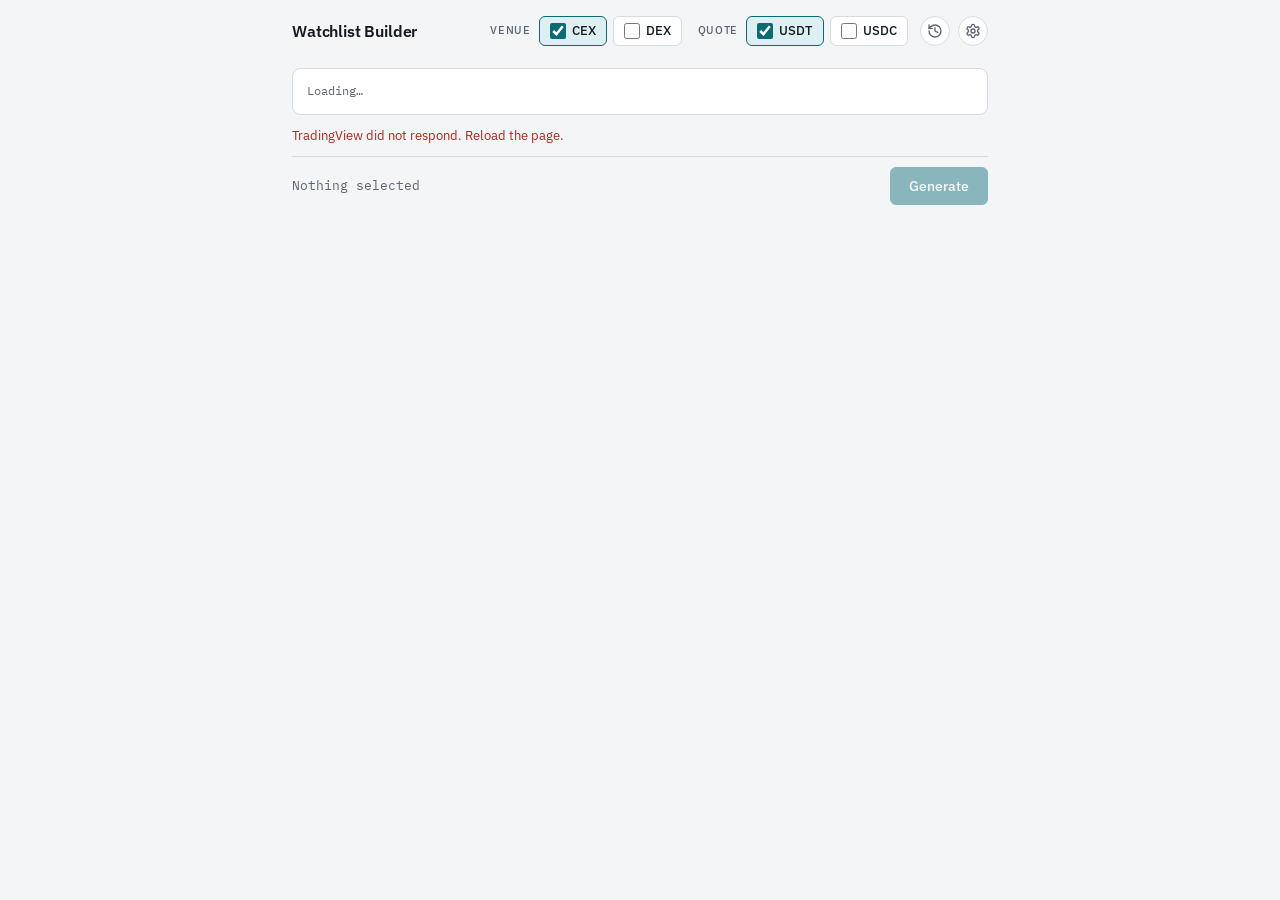
==== index.html @ 7964449c "Hide stale symbols; daily changes log via GitHub Actions - "Hide stale (no price 7+ days)", on by de" ====
<!doctype html>
<html lang="en">
<head>
<meta charset="utf-8">
<meta name="viewport" content="width=device-width, initial-scale=1, viewport-fit=cover">
<title>Watchlist Builder</title>
<meta name="description" content="Live USDT and USDC symbol lists from crypto exchanges, ready to import into TradingView: spot, perps, futures, TradFi">
<script>
  // Settings are remembered for this site in this browser only (localStorage "wb-settings").
  // The theme is applied here, before first paint; "auto" follows the system.
  try { const t = (JSON.parse(localStorage.getItem("wb-settings")) || {}).theme; if (t === "light" || t === "dark") document.documentElement.dataset.theme = t; } catch (_) {}
</script>
<link rel="preconnect" href="https://fonts.googleapis.com">
<link rel="preconnect" href="https://fonts.gstatic.com" crossorigin>
<link rel="stylesheet" href="https://fonts.googleapis.com/css2?family=IBM+Plex+Mono:wght@400&family=IBM+Plex+Sans:wght@400;500;600&display=swap">
<style>
/* Layout: one column; quote chips, exchange × market matrix, sticky action bar, generated lists. */
:root {
  --bg: #F3F5F7; --surface: #FFFFFF; --fg: #131A20; --muted: #5A6570; --line: #D6DCE2; --row: #F7F9FA;
  --accent: #0A6B75; --accent-soft: #DDEFF0; --accent-fg: #FFFFFF; --error: #B42318; --shadow: rgba(16, 24, 32, 0.14);
  --f-body: "IBM Plex Sans", system-ui, -apple-system, "Segoe UI", sans-serif;
  --f-mono: "IBM Plex Mono", ui-monospace, "SF Mono", Menlo, Consolas, monospace;
  color-scheme: light;
}
@media (prefers-color-scheme: dark) { :root:not([data-theme="light"]) {
  --bg: #0E1317; --surface: #151C21; --fg: #E4E9ED; --muted: #8C98A3; --line: #2A3540; --row: #182026;
  --accent: #4DBFC9; --accent-soft: #12333A; --accent-fg: #062126; --error: #F97066; --shadow: rgba(0, 0, 0, 0.55); color-scheme: dark } }
:root[data-theme="dark"] {
  --bg: #0E1317; --surface: #151C21; --fg: #E4E9ED; --muted: #8C98A3; --line: #2A3540; --row: #182026;
  --accent: #4DBFC9; --accent-soft: #12333A; --accent-fg: #062126; --error: #F97066; --shadow: rgba(0, 0, 0, 0.55); color-scheme: dark }
* { box-sizing: border-box; }
[hidden] { display: none !important; } /* components below set display; hidden must still win */
body { margin: 0; background: var(--bg); color: var(--fg); font-family: var(--f-body); font-size: 14px; line-height: 1.4; }
.wrap { max-width: 720px; margin: 0 auto;
  padding-left: max(12px, env(safe-area-inset-left, 0px)); padding-right: max(12px, env(safe-area-inset-right, 0px));
  display: grid; grid-template-columns: minmax(0, 1fr); gap: 12px; }
input[type=checkbox], input[type=radio] { accent-color: var(--accent); width: 16px; height: 16px; margin: 0; flex: none; }
/* Header: name on the left, quote choice and the settings gear on the right. */
/* The header stays pinned while the table scrolls; the table's column headers stick right under it (--head-h). */
.top { position: sticky; top: 0; z-index: 4; background: var(--bg); padding-block: max(16px, env(safe-area-inset-top, 0px)) 10px; display: grid; grid-template-columns: minmax(0, 1fr) auto auto; grid-template-areas: "name quote gear";
  align-items: center; gap: 8px 12px; }
.name { grid-area: name; margin: 0; font-size: 16px; font-weight: 600; letter-spacing: -0.01em; white-space: nowrap; overflow: hidden; text-overflow: ellipsis; }
.opts { grid-area: quote; display: flex; flex-wrap: wrap; align-items: center; gap: 8px 16px; }
.field { display: flex; align-items: center; gap: 8px; }
.gearwrap { grid-area: gear; position: relative; display: flex; gap: 8px; }
.pop.log { width: min(380px, calc(100vw - 24px)); max-height: min(65vh, 520px); overflow: auto; align-content: start; }
.logbody { display: grid; gap: 4px; }
.day summary { display: flex; align-items: baseline; gap: 10px; padding: 6px 0; cursor: pointer; font-size: 13px; list-style: none; }
.day summary::-webkit-details-marker { display: none; }
.day summary::before { content: "▸"; color: var(--muted); font-size: 11px; width: 10px; }
.day[open] summary::before { content: "▾"; }
.day .d { font-weight: 600; min-width: 56px; }
.day .plus, .day .minus { font-family: var(--f-mono); font-size: 12px; }
.day .plus { color: var(--accent); }
.day .minus { color: var(--error); }
.day .src { margin-left: auto; font-size: 11px; color: var(--muted); }
.day .grp { display: grid; gap: 4px; padding: 2px 0 10px 20px; }
.day .grp-head { display: flex; align-items: center; justify-content: space-between; font-size: 11px; text-transform: uppercase; letter-spacing: 0.05em; color: var(--muted); }
.day .syms { font-family: var(--f-mono); font-size: 11.5px; line-height: 1.5; overflow-wrap: anywhere; }
@media (max-width: 680px) {
  .top { grid-template-columns: minmax(0, 1fr) auto; grid-template-areas: "name gear" "quote quote"; }
  .opts { justify-self: start; }
}
.grp { display: flex; flex-wrap: wrap; gap: 6px; }
.lbl { font-size: 11px; font-weight: 500; text-transform: uppercase; letter-spacing: 0.06em; color: var(--muted); }
.chip { display: inline-flex; align-items: center; gap: 6px; padding: 5px 10px; border: 1px solid var(--line); border-radius: 6px;
  background: var(--surface); cursor: pointer; user-select: none; font-size: 13px; font-weight: 500; }
.chip:has(input:checked) { border-color: var(--accent); background: var(--accent-soft); }
.matrix { overflow: clip; border: 1px solid var(--line); border-radius: 8px; background: var(--surface); }
/* Fixed layout: each visible market column gets 23% (or an equal share of 76% when there are many), the exchange column the rest. */
table { width: 100%; table-layout: fixed; border-collapse: collapse; font-variant-numeric: tabular-nums; }
th, td { padding: 0; border-bottom: 1px solid var(--line); }
thead th { position: sticky; top: var(--head-h, 0px); z-index: 1; background: var(--surface); font-size: 11px; font-weight: 500;
  text-transform: uppercase; letter-spacing: 0.05em; color: var(--muted); box-shadow: inset 0 -1px 0 var(--line); }
tbody tr:last-child th, tbody tr:last-child td { border-bottom: 0; }
tbody tr:hover { background: var(--row); }
tbody th { text-align: left; font-weight: 500; white-space: nowrap; }
label.c { display: flex; align-items: center; gap: 7px; padding: 6px 10px; min-height: 34px; cursor: pointer; user-select: none; }
label.c span { min-width: 0; overflow: hidden; text-overflow: ellipsis; white-space: nowrap; }
label.c span small { display: block; overflow: hidden; text-overflow: ellipsis; font-size: 11px; font-weight: 400; color: var(--muted); line-height: 1.25; }
/* Same left inset in every cell of a column, header included, so the checkboxes line up vertically. */
td label.c, thead th:not(:first-child) label.c { padding-left: 14px; }
td .n { font-family: var(--f-mono); font-size: 12px; color: var(--muted); }
td:has(input:checked) { background: var(--accent-soft); }
td:has(input:checked) .n { color: var(--fg); }
td.off { color: var(--muted); font-family: var(--f-mono); font-size: 12px; }
.bar { position: sticky; bottom: 0; z-index: 2; display: flex; align-items: center; justify-content: space-between; gap: 12px;
  background: var(--bg); border-top: 1px solid var(--line); padding-block: 10px max(10px, env(safe-area-inset-bottom, 0px)); }
.sel { font-size: 13px; color: var(--muted); font-family: var(--f-mono); }
/* Round, the same height as the quote chips. */
.icon { position: relative; width: 30px; height: 30px; display: inline-grid; place-items: center; padding: 0; border: 1px solid var(--line);
  border-radius: 50%; background: var(--surface); color: var(--muted); cursor: pointer; }
.icon:hover, .icon[aria-expanded="true"] { color: var(--accent); border-color: var(--accent); }
.icon svg { width: 16px; height: 16px; }
/* Settings: a panel that opens below the gear, right-aligned to it. */
.pop { position: absolute; z-index: 5; right: 0; top: calc(100% + 6px); width: min(300px, calc(100vw - 24px)); display: grid; gap: 12px; padding: 12px 14px;
  background: var(--surface); border: 1px solid var(--line); border-radius: 8px; box-shadow: 0 10px 28px var(--shadow); }
.pop hr { border: 0; border-top: 1px solid var(--line); margin: 0; }
.pop-row { display: flex; align-items: center; justify-content: space-between; gap: 12px; font-size: 13px; }
label.pop-row { cursor: pointer; }
.seg { display: inline-grid; grid-auto-flow: column; grid-auto-columns: 1fr; padding: 2px; border: 1px solid var(--line); border-radius: 7px; background: var(--bg); }
.seg label { position: relative; cursor: pointer; }
.seg input { position: absolute; opacity: 0; width: 1px; height: 1px; pointer-events: none; }
.seg span { display: block; padding: 5px 12px; border-radius: 5px; text-align: center; font-size: 13px; font-weight: 500; color: var(--muted); }
.seg input:checked + span { background: var(--accent); color: var(--accent-fg); }
.seg input:focus-visible + span { outline: 2px solid var(--accent); outline-offset: 1px; }
.btn { font: inherit; font-weight: 500; border-radius: 6px; cursor: pointer; border: 1px solid var(--accent); text-decoration: none;
  display: inline-block; white-space: nowrap; }
.btn.primary { background: var(--accent); color: var(--accent-fg); height: 38px; padding: 0 18px; }
.btn.primary:disabled { opacity: 0.45; cursor: not-allowed; }
.btn.ghost { background: transparent; color: var(--accent); padding: 4px 10px; font-size: 13px; }
.btn.ghost:hover { background: var(--accent-soft); }
.btn:focus-visible, .icon:focus-visible, .chip:has(input:focus-visible), label.c:has(input:focus-visible), textarea:focus-visible { outline: 2px solid var(--accent); outline-offset: -2px; }
#out { display: grid; gap: 14px; padding-bottom: 24px; scroll-margin-top: 12px; }
.list { display: grid; gap: 6px; }
.list-head { display: flex; flex-wrap: wrap; align-items: center; gap: 6px 10px; }
.list-head h2 { font-size: 14px; font-weight: 600; margin: 0; }
.list-head .n { font-family: var(--f-mono); font-size: 12px; color: var(--muted); }
.list-head .acts { margin-left: auto; display: flex; gap: 6px; align-items: center; }
/* Click feedback on Copy / Download: a crisp press, then a filled check mark for a moment; no text, no fade. */
.btn.ghost { position: relative; transition: transform 60ms ease-out; }
.btn.ghost:active { transform: scale(0.96); }
.btn.ghost.done { background: var(--accent); border-color: var(--accent); color: transparent; }
.btn.ghost.done::after { content: ""; position: absolute; inset: 0; margin: auto; width: 14px; height: 14px; background: var(--accent-fg);
  -webkit-mask: url("data:image/svg+xml;utf8,<svg xmlns='http://www.w3.org/2000/svg' viewBox='0 0 24 24' fill='none' stroke='black' stroke-width='3.2' stroke-linecap='round' stroke-linejoin='round'><path d='M20 6 9 17l-5-5'/></svg>") center / contain no-repeat;
          mask: url("data:image/svg+xml;utf8,<svg xmlns='http://www.w3.org/2000/svg' viewBox='0 0 24 24' fill='none' stroke='black' stroke-width='3.2' stroke-linecap='round' stroke-linejoin='round'><path d='M20 6 9 17l-5-5'/></svg>") center / contain no-repeat; }
@media (prefers-reduced-motion: reduce) { .btn.ghost { transition: none; } .btn.ghost:active { transform: none; } }
textarea { width: 100%; height: 64px; resize: vertical; font-family: var(--f-mono); font-size: 11.5px; line-height: 1.45;
  padding: 8px 10px; border: 1px solid var(--line); border-radius: 6px; background: var(--surface); color: var(--fg); }
.note { font-size: 12.5px; color: var(--muted); margin: 0; }
.note.error { color: var(--error); }
table.dense td label.c, table.dense thead th:not(:first-child) label.c { flex-direction: column; justify-content: center; gap: 3px; min-height: 44px; padding-left: 2px; padding-right: 2px; }
@media (max-width: 600px) {
  table.dense thead th { vertical-align: top; } /* checkboxes on one line, labels hang below */
  table.dense thead th:not(:first-child) label.c { justify-content: flex-start; }
  table.dense thead th:first-child label.c { align-items: flex-start; }
  table.dense thead th:not(:first-child) label.c span { writing-mode: vertical-rl; transform: rotate(180deg); max-height: 64px; }
  table.dense td .n { font-size: 10px; letter-spacing: -0.02em; }
  label.c { padding: 6px 4px; gap: 6px; }
  tbody th label.c, thead th:first-child label.c { padding-left: 8px; }
  td label.c, thead th:not(:first-child) label.c { flex-direction: column; justify-content: center; gap: 3px; min-height: 44px; padding-left: 4px; }
  thead th { font-size: 10px; letter-spacing: 0.02em; }
  tbody th { font-size: 13px; }
  td .n { font-size: 11px; }
}
</style>
</head>
<body>
<main class="wrap">
  <header class="top">
    <h1 class="name">Watchlist Builder</h1>
    <div class="opts">
      <div class="field">
        <span class="lbl" id="venue-lbl">Venue</span>
        <div class="grp" id="venues" role="group" aria-labelledby="venue-lbl">
          <label class="chip"><input type="checkbox" value="cex" checked> CEX</label>
          <label class="chip"><input type="checkbox" value="dex"> DEX</label>
        </div>
      </div>
      <div class="field">
        <span class="lbl" id="quote-lbl">Quote</span>
        <div class="grp" id="quotes" role="group" aria-labelledby="quote-lbl">
          <label class="chip"><input type="checkbox" value="USDT" checked> USDT</label>
          <label class="chip"><input type="checkbox" value="USDC"> USDC</label>
        </div>
      </div>
    </div>
    <div class="gearwrap">
      <button type="button" class="icon" id="logbtn" aria-label="Changes" aria-expanded="false" aria-controls="changes">
        <svg viewBox="0 0 24 24" fill="none" stroke="currentColor" stroke-width="2" stroke-linecap="round" stroke-linejoin="round" aria-hidden="true"><path d="M3 12a9 9 0 1 0 9-9 9.75 9.75 0 0 0-6.74 2.74L3 8"/><path d="M3 3v5h5"/><path d="M12 7v5l4 2"/></svg>
      </button>
      <div class="pop log" id="changes" role="group" aria-label="Changes" hidden>
        <span class="lbl">Changes</span>
        <div id="logbody" class="logbody"><p class="note">Loading…</p></div>
      </div>
      <button type="button" class="icon" id="gear" aria-label="Settings" aria-expanded="false" aria-controls="settings">
        <svg viewBox="0 0 24 24" fill="none" stroke="currentColor" stroke-width="2" stroke-linecap="round" stroke-linejoin="round" aria-hidden="true"><path d="M12.22 2h-.44a2 2 0 0 0-2 2v.18a2 2 0 0 1-1 1.73l-.43.25a2 2 0 0 1-2 0l-.15-.08a2 2 0 0 0-2.73.73l-.22.38a2 2 0 0 0 .73 2.73l.15.1a2 2 0 0 1 1 1.72v.51a2 2 0 0 1-1 1.74l-.15.09a2 2 0 0 0-.73 2.73l.22.38a2 2 0 0 0 2.73.73l.15-.08a2 2 0 0 1 2 0l.43.25a2 2 0 0 1 1 1.73V20a2 2 0 0 0 2 2h.44a2 2 0 0 0 2-2v-.18a2 2 0 0 1 1-1.73l.43-.25a2 2 0 0 1 2 0l.15.08a2 2 0 0 0 2.73-.73l.22-.39a2 2 0 0 0-.73-2.73l-.15-.08a2 2 0 0 1-1-1.74v-.5a2 2 0 0 1 1-1.74l.15-.09a2 2 0 0 0 .73-2.73l-.22-.38a2 2 0 0 0-2.73-.73l-.15.08a2 2 0 0 1-2 0l-.43-.25a2 2 0 0 1-1-1.73V4a2 2 0 0 0-2-2z"/><circle cx="12" cy="12" r="3"/></svg>
      </button>
      <div class="pop" id="settings" role="group" aria-label="Settings" hidden>
        <span class="lbl">Table</span>
      <label class="pop-row" for="split"><span>Split TradFi by ticker</span><input type="checkbox" id="split"></label>
      <label class="pop-row" for="fresh"><span>Hide stale (no price 7+ days)</span><input type="checkbox" id="fresh" checked></label>
      <hr>
      <span class="lbl" id="settings-lbl">Generation</span>
        <div class="pop-row"><span id="mode-lbl">Lists</span>
          <div class="seg" id="mode" role="radiogroup" aria-labelledby="mode-lbl">
            <label><input type="radio" name="mode" value="together" checked><span>Together</span></label>
            <label><input type="radio" name="mode" value="separate"><span>Separate</span></label>
          </div>
        </div>
        <label class="pop-row" for="sections"><span>Sections in .txt</span><input type="checkbox" id="sections" checked></label>
        <hr>
        <span class="lbl">Appearance</span>
        <div class="pop-row"><span id="theme-lbl">Theme</span>
          <div class="seg" id="theme" role="radiogroup" aria-labelledby="theme-lbl">
            <label><input type="radio" name="theme" value="auto" checked><span>Auto</span></label>
            <label><input type="radio" name="theme" value="light"><span>Light</span></label>
            <label><input type="radio" name="theme" value="dark"><span>Dark</span></label>
          </div>
        </div>
      </div>
    </div>
  </header>
  <div class="matrix">
    <table>
      <colgroup id="cols"><col style="width:31%"><col><col><col><col></colgroup>
      <thead><tr id="head"></tr></thead>
      <tbody id="body"><tr><td class="off" colspan="5" style="padding:14px">Loading…</td></tr></tbody>
    </table>
  </div>
  <p class="note error" id="loaderr" hidden></p>
  <div class="bar">
    <span class="sel" id="sel">Nothing selected</span>
    <button type="button" class="btn primary" id="go" disabled>Generate</button>
  </div>
  <section id="out" hidden aria-live="polite"></section>
</main>

<script>
// Source: TradingView's public symbol scanner, queried anonymously from this page (it
// allows cross-origin requests and no cookies are sent), so every symbol is importable.
// A derivative without a base currency is a stock, ETF, index, commodity or FX pair: "TradFi".
// Exchanges come from the response itself; TradingView tags every symbol "cex" or "dex" (centralization).
const SCANNER = "https://scanner.tradingview.com/crypto/scan";
const TV_LIMIT = 1000; // symbols per TradingView watchlist
const STALE_DAYS = 7;  // "Hide stale": no price from TradingView for this long (a dead feed, a delisted pair)
const KNOWN = [ // display names; these CEXes lead in this order, every other exchange follows by symbol count
  ["BINANCE", "Binance"], ["BYBIT", "Bybit"], ["OKX", "OKX"], ["BITGET", "Bitget"], ["GATE", "Gate"], ["MEXC", "MEXC"],
  ["KUCOIN", "KuCoin"], ["BINGX", "BingX"], ["HTX", "HTX"], ["COINBASE", "Coinbase"], ["KRAKEN", "Kraken"],
  ["CRYPTOCOM", "Crypto.com"], ["UPBIT", "Upbit"], ["BITHUMB", "Bithumb"], ["BITFINEX", "Bitfinex"], ["WHITEBIT", "WhiteBIT"],
  ["COINEX", "CoinEx"], ["LBANK", "LBank"], ["XTCOM", "XT.com"], ["PHEMEX", "Phemex"], ["BLOFIN", "BloFin"],
  ["BITUNIX", "Bitunix"], ["WEEX", "WEEX"], ["TOOBIT", "Toobit"], ["ZOOMEX", "Zoomex"], ["KCEX", "KCEX"],
  ["PIONEX", "Pionex"], ["DERIBIT", "Deribit"], ["WOONETWORK", "WOO X"], ["BTSE", "BTSE"], ["BYDFI", "BYDFi"],
  ["BTCC", "BTCC"], ["COINW", "CoinW"], ["DEEPCOIN", "Deepcoin"], ["DELTAIN", "Delta India"], ["COINSWITCH", "CoinSwitch"],
  ["POLONIEX", "Poloniex"], ["BITVAVO", "Bitvavo"], ["BITKUB", "Bitkub"], ["GEMINI", "Gemini"], ["BINANCEUS", "Binance.US"],
  ["BITRUE", "Bitrue"], ["BITSTAMP", "Bitstamp"], ["COINJAR", "CoinJar"], ["BITAZZA", "Bitazza"], ["BITSO", "Bitso"],
  ["BITFLYER", "bitFlyer"],
];
const BASE_KINDS = [["spot", "Spot"], ["perp", "Perps"]]; // dated futures left out: few under USDT/USDC, and they expire
const TRADFI = [["tradfi", "TradFi"]];
const TRADFI_SPLIT = [["stock", "Stocks"], ["index", "Indices"], ["metal", "Metals"], ["cmdty", "Commod."], ["fx", "FX"]];
const KIND_FULL = { spot: "Spot", perp: "Perps", tradfi: "TradFi", stock: "Stocks & ETF", index: "Indices", metal: "Metals", cmdty: "Commodities", fx: "FX" };
const KIND_FILE = { spot: "spot", perp: "perps", tradfi: "tradfi", stock: "stocks", index: "indices", metal: "metals", cmdty: "commodities", fx: "fx" };
const SUBS = TRADFI_SPLIT.map(([k]) => k);
const splitOn = () => $("split").checked;
const kinds = () => [...BASE_KINDS, ...(splitOn() ? TRADFI_SPLIT : TRADFI)];
// TradingView has no subtype for TradFi, so the split guesses it from the ticker: FX pairs, metals,
// energy and farm goods, and indices are short known lists; everything else counts as stocks and ETFs.
// On 2026-10-22 it agreed with the exchanges' own classes for 1167 of 1170 symbols (misses: IAU, SLV, H100).
const CCY = "USD|EUR|GBP|JPY|CHF|AUD|NZD|CAD|SGD|HKD|CNH|CNY|SEK|NOK|DKK|PLN|TRY|ZAR|MXN|BRL|ARS|INR|IDR|KRW|TWD|THB|ILS|RUB|HUF|CZK";
const TF_RULES = [
  ["fx", new RegExp(`^(${CCY})(${CCY})$`)],
  ["metal", /^(X(AU|AG|PT|PD)[A-Z]*|XCU|XAL|XNI|XPB\d*|XZN|GOLD(XAU|CIR)?|SILVER(XAG)?|PLATINUM(XPT)?|PALLADIUM(XPD)?|COPPER|ALUMIN(I)?UM(XAL)?|NICKEL(XNI)?|ZINC(XZN)?|LEAD(XPB)?)$/],
  ["cmdty", /^(CL|BZ|NG|NGAS|NATGAS|NATURALGAS(NG)?|USOIL|UKOIL(UST\.P)?|WTIOIL|OILWTI|BRENTOIL|OILBRENT|XTI|XBR|HEATINGOIL|CORN|WHEAT|SOYBEAN|COFFEE|SUGAR|COCOA|COTTON)$/],
  ["index", /^(US30|US100|US500|US2000(USD)?|NAS100|NASDAQ100|NDX100|SP500|SPX500|DJ30|DOWJONES|GER40|DE30EUR|DE40|UK100(GBP)?|FR40(EUR)?|EU50(EUR)?|JP225(USD)?|JPN225|NIKKEI225|HK50(\.P)?|HK33HKD|HSCHKD|AU200AUD|AUS200|KOSPI|KR200|NIFTY50|NIFTYBANK|RUSSELL2000|TECH100|VIX|USDOLLARINDEXDXY|DXY|COIN50|BTCDVOL|[A-Z0-9]+IXUST\.P|[BE]VIVUST\.P)$/],
];
function tradfiSub(symbol) {
  const root = symbol.split(":")[1].replace(/(USDT|USDC)(\.P|\d{2}[A-Z]\d{4})?$/, "");
  return (TF_RULES.find(([, re]) => re.test(root)) || ["stock"])[0];
}
const NAME = Object.fromEntries(KNOWN), RANK = Object.fromEntries(KNOWN.map(([id], i) => [id, i]));
// DEX ids glue protocol, version and chain together (PANCAKESWAP3BSC); split them for display.
// Unknown parts fall back to the raw id, so a new DEX still shows up, just less prettily.
const DEX_PROTOCOLS = [["PANCAKESWAP", "PancakeSwap"], ["UNISWAP", "Uniswap"], ["RAYDIUM", "Raydium"], ["CURVE", "Curve"],
  ["CAMELOT", "Camelot"], ["PULSEX", "PulseX"], ["KATANA", "Katana"], ["STONFI", "STON.fi"], ["QUICKSWAP", "QuickSwap"],
  ["SUSHISWAP", "SushiSwap"], ["VELODROME", "Velodrome"], ["AERODROME", "Aerodrome"], ["METEORA", "Meteora"], ["TRADERJOE", "Trader Joe"],
  ["SPOOKYSWAP", "SpookySwap"], ["SUNSWAP", "SunSwap"], ["ORCA", "Orca"], ["CETUS", "Cetus"], ["BLUEFIN", "Bluefin"], ["DEDUST", "DeDust"],
  ["BISWAP", "Biswap"], ["BASESWAP", "BaseSwap"], ["PANGOLIN", "Pangolin"], ["PHARAOH", "Pharaoh"], ["HONEYSWAP", "Honeyswap"],
  ["MMFINANCE", "MM Finance"], ["VVSFINANCE", "VVS Finance"], ["VVS", "VVS Finance"], ["SYNCSWAP", "SyncSwap"], ["BLACKHOLE", "Blackhole"],
  ["LFJ", "LFJ"], ["TURBOSFINANCE", "Turbos Finance"], ["RAMSES", "Ramses"], ["ZKSWAP", "ZKSwap"]];
const DEX_CHAINS = [["ETH", "Ethereum"], ["BSC", "BNB Chain"], ["BASE", "Base"], ["ARBITRUM", "Arbitrum"], ["POLYGON", "Polygon"],
  ["OPTIMISM", "Optimism"], ["AVALANCHE", "Avalanche"], ["ZKSYNC", "zkSync"], ["UNICHAIN", "Unichain"]];
const DEX_VARIANTS = { "2DOT2": "v2.2", CLMM: "CLMM", CPMM: "CPMM", DLMM: "DLMM", DYN: "Dynamic", SLIPSTREAM: "Slipstream" };
function exParts(ex) {
  if (NAME[ex]) return { title: NAME[ex], sub: "" };
  const p = DEX_PROTOCOLS.find(([id]) => ex.startsWith(id));
  if (!p) return { title: ex, sub: "" };
  let rest = ex.slice(p[0].length);
  const c = DEX_CHAINS.find(([id]) => rest.endsWith(id));
  if (c) rest = rest.slice(0, -c[0].length);
  const variant = /^\d+$/.test(rest) ? `v${rest}` : DEX_VARIANTS[rest] ?? rest;
  return { title: p[1], sub: [variant, c && c[1]].filter(Boolean).join(" · ") };
}
const exName = ex => { const { title, sub } = exParts(ex); return sub ? `${title} ${sub}` : title; };

const kindOf = (type, base) => type === "spot" ? "spot" : !base ? "tradfi" : "perp";
const key = (ex, k) => `${ex}|${k}`;
const fmt = n => n.toLocaleString("en-US");

async function scan(exchanges) { // all exchanges when none are given
  const body = { columns: ["exchange", "type", "currency", "base_currency", "centralization", "last-price-update-time"], range: [0, 300000],
    filter: [{ left: "type", operation: "in_range", right: ["spot", "swap"] },
             { left: "currency", operation: "in_range", right: ["USDT", "USDC"] }] };
  if (exchanges) body.filter.push({ left: "exchange", operation: "in_range", right: exchanges });
  let r;
  // A plain-text body keeps this a simple CORS request (no preflight).
  try { r = await fetch(SCANNER, { method: "POST", body: JSON.stringify(body), cache: "no-store" }); }
  catch (_) { throw new Error("TradingView did not respond"); }
  if (!r.ok) throw new Error(`TradingView: HTTP ${r.status}`);
  const j = await r.json();
  const staleBefore = Date.now() / 1000 - STALE_DAYS * 86400;
  return j.data.map(x => { const k = kindOf(x.d[1], x.d[3]);
    return { s: x.s, ex: x.d[0], k, sub: k === "tradfi" ? tradfiSub(x.s) : k, q: x.d[2], v: x.d[4], stale: !(x.d[5] > staleBefore) }; });
}

const $ = id => document.getElementById(id);
const head = $("head"), body = $("body"), go = $("go"), out = $("out");
const selected = new Set();
let rows = [], counts = new Map(); // counts: key -> symbols in that cell under the ticked quotes
let exchanges = [], venueOf = {};    // exchange order and "cex" / "dex" per exchange, from the load response

const quotes = () => new Set([...$("quotes").querySelectorAll("input:checked")].map(i => i.value));
const cellOf = r => key(r.ex, splitOn() ? r.sub : r.k);
const wanted = (r, qs) => qs.has(r.q) && !(r.stale && $("fresh").checked);
function recount() {
  const qs = quotes();
  counts = new Map();
  for (const r of rows) if (wanted(r, qs)) counts.set(cellOf(r), (counts.get(cellOf(r)) || 0) + 1);
}
const venues = () => new Set([...$("venues").querySelectorAll("input:checked")].map(i => i.value));
function indexExchanges() {
  const tags = {}, total = {};
  for (const r of rows) {
    total[r.ex] = (total[r.ex] || 0) + 1;
    if (r.v) (tags[r.ex] ||= {})[r.v] = ((tags[r.ex] || {})[r.v] || 0) + 1;
  }
  venueOf = Object.fromEntries(Object.keys(total).map(ex => {
    const t = tags[ex] || {};
    return [ex, (t.dex || 0) > (t.cex || 0) ? "dex" : "cex"]; // majority tag; untagged counts as CEX
  }));
  const rank = ex => RANK[ex] ?? Infinity;
  exchanges = Object.keys(total).sort((a, b) => (venueOf[a] === "dex") - (venueOf[b] === "dex") || rank(a) - rank(b) || total[b] - total[a] || a.localeCompare(b));
}
const enabled = (ex, k) => venues().has(venueOf[ex]) && (counts.get(key(ex, k)) || 0) > 0;

function headerBox(label, aria, cells) {
  const th = document.createElement("th");
  th.innerHTML = `<label class="c"><input type="checkbox"> <span></span></label>`;
  th.querySelector("input").setAttribute("aria-label", aria);
  th.querySelector("span").textContent = label;
  th.querySelector("input")._cells = cells;
  return th;
}

function buildTable() {
  const exs = exchanges;
  head.replaceChildren(headerBox("All", "Select the whole table", () => exs.flatMap(ex => kinds().map(([k]) => [ex, k]))));
  for (const [k, label] of kinds()) head.append(headerBox(label, `Select column ${label}`, () => exs.map(ex => [ex, k])));
  body.replaceChildren();
  for (const ex of exs) {
    const tr = document.createElement("tr");
    const { title, sub } = exParts(ex);
    const th = headerBox(title, `Select row ${exName(ex)}`, () => kinds().map(([k]) => [ex, k]));
    if (sub) th.querySelector("span").append(Object.assign(document.createElement("small"), { textContent: sub }));
    th.setAttribute("scope", "row");
    tr.append(th);
    for (const [k, label] of kinds()) {
      const td = document.createElement("td");
      td.dataset.key = key(ex, k);
      td.innerHTML = `<label class="c"><input type="checkbox"> <span class="n"></span></label>`;
      td.querySelector("input").setAttribute("aria-label", `${exName(ex)}: ${label}`);
      td.querySelector("input").addEventListener("change", e => { e.target.checked ? selected.add(td.dataset.key) : selected.delete(td.dataset.key); refresh(); });
      tr.append(td);
    }
    body.append(tr);
  }
  for (const box of document.querySelectorAll("th input")) box.addEventListener("change", () => {
    const cells = box._cells().filter(([ex, k]) => enabled(ex, k));
    const all = cells.length && cells.every(([ex, k]) => selected.has(key(ex, k)));
    for (const [ex, k] of cells) all ? selected.delete(key(ex, k)) : selected.add(key(ex, k));
    refresh();
  });
}

function refresh() {
  // An exchange of an unticked venue, or with nothing under the ticked quotes, is hidden rather than shown as a row of dashes;
  // so is a market column that no visible exchange has (a DEX-only view keeps just Spot).
  for (const tr of body.querySelectorAll("tr")) tr.hidden = ![...tr.querySelectorAll("td")].some(td => enabled(...td.dataset.key.split("|")));
  const shown = kinds().map(([k]) => exchanges.some(ex => enabled(ex, k)));
  for (const tr of [head, ...body.querySelectorAll("tr")]) shown.forEach((on, i) => { tr.children[i + 1].hidden = !on; });
  const n = shown.filter(Boolean).length;
  const per = Math.min(23, 76 / Math.max(n, 1)); // market columns: 23% each (three leave the exchange 31%), more share 76%
  $("cols").innerHTML = `<col style="width:${100 - n * per}%">` + "<col>".repeat(n);
  document.querySelector(".matrix table").classList.toggle("dense", n > 4);
  for (const td of body.querySelectorAll("td")) {
    const n = enabled(...td.dataset.key.split("|")) ? counts.get(td.dataset.key) : 0, box = td.querySelector("input");
    td.classList.toggle("off", !n);
    box.disabled = !n; box.hidden = !n;
    box.checked = !!n && selected.has(td.dataset.key);
    td.querySelector(".n").textContent = n || "—";
  }
  for (const box of document.querySelectorAll("th input")) {
    const cells = box._cells().filter(([ex, k]) => enabled(ex, k));
    const on = cells.filter(([ex, k]) => selected.has(key(ex, k))).length;
    box.disabled = !cells.length;
    box.checked = cells.length > 0 && on === cells.length;
    box.indeterminate = on > 0 && on < cells.length;
  }
  const picked = [...selected].filter(c => enabled(...c.split("|")));
  const total = picked.reduce((s, c) => s + counts.get(c), 0);
  $("sel").textContent = picked.length ? `${fmt(total)} symbols` : "Nothing selected";
  go.disabled = !picked.length;
  out.hidden = true;
  last = null;
}

const note = (text, error) => Object.assign(document.createElement("p"), { className: error ? "note error" : "note", textContent: text });
const chunk = (a, n) => a.length <= n ? [a] : Array.from({ length: Math.ceil(a.length / n) }, (_, i) => a.slice(i * n, i * n + n));

// Clipboard API first; if the browser refuses, select the text and try the legacy copy (the selection stays visible).
function copyText(text, ta) {
  const fallback = () => {
    if (!ta) { ta = Object.assign(document.createElement("textarea"), { value: text }); ta.style.cssText = "position:fixed;opacity:0"; document.body.append(ta); setTimeout(() => ta.remove(), 0); }
    ta.focus(); ta.select(); try { document.execCommand("copy"); } catch (_) {}
  };
  if (navigator.clipboard && navigator.clipboard.writeText) navigator.clipboard.writeText(text).catch(fallback);
  else fallback();
}

function confirmClick(el) {
  el.classList.add("done");
  clearTimeout(el._done);
  el._done = setTimeout(() => el.classList.remove("done"), 900);
}

function listBox(list) {
  const text = list.items.join(",");
  const box = document.createElement("div");
  box.className = "list";
  box.innerHTML = `<div class="list-head"><h2></h2><span class="n"></span><div class="acts">
    <button type="button" class="btn ghost">Copy</button><a class="btn ghost">Download</a></div></div>
    <textarea readonly aria-label="Symbols"></textarea>`;
  box.querySelector("h2").textContent = list.title;
  box.querySelector(".n").textContent = fmt(list.items.length);
  const ta = box.querySelector("textarea");
  ta.value = text;
  box.querySelector("button").addEventListener("click", () => copyText(text, ta));
  const a = box.querySelector("a");
  a.href = URL.createObjectURL(new Blob([list.text], { type: "text/plain" }));
  a.download = list.file;
  return box;
}

// Minimal store-only ZIP, so "download all" is one file.
const enc = new TextEncoder();
const CRC = Array.from({ length: 256 }, (_, n) => { let c = n; for (let k = 0; k < 8; k++) c = c & 1 ? 0xEDB88320 ^ (c >>> 1) : c >>> 1; return c >>> 0; });
const crc32 = b => { let c = 0xFFFFFFFF; for (const x of b) c = CRC[(c ^ x) & 0xFF] ^ (c >>> 8); return (c ^ 0xFFFFFFFF) >>> 0; };
function zip(files) {
  const parts = [], central = [];
  let offset = 0;
  for (const f of files) {
    const name = enc.encode(f.name), data = enc.encode(f.text), crc = crc32(data);
    const lh = new DataView(new ArrayBuffer(30));
    lh.setUint32(0, 0x04034b50, true); lh.setUint16(4, 20, true); lh.setUint16(12, 0x21, true);
    lh.setUint32(14, crc, true); lh.setUint32(18, data.length, true); lh.setUint32(22, data.length, true); lh.setUint16(26, name.length, true);
    const ch = new DataView(new ArrayBuffer(46));
    ch.setUint32(0, 0x02014b50, true); ch.setUint16(4, 20, true); ch.setUint16(6, 20, true); ch.setUint16(14, 0x21, true);
    ch.setUint32(16, crc, true); ch.setUint32(20, data.length, true); ch.setUint32(24, data.length, true);
    ch.setUint16(28, name.length, true); ch.setUint32(42, offset, true);
    parts.push(lh.buffer, name, data); central.push(ch.buffer, name);
    offset += 30 + name.length + data.length;
  }
  const size = central.reduce((s, p) => s + p.byteLength, 0);
  const end = new DataView(new ArrayBuffer(22));
  end.setUint32(0, 0x06054b50, true); end.setUint16(8, files.length, true); end.setUint16(10, files.length, true);
  end.setUint32(12, size, true); end.setUint32(16, offset, true);
  return new Blob([...parts, ...central, end.buffer], { type: "application/zip" });
}

let last = null; // { order, byCell } from the latest Generate; mode and sections re-render it without a new request

async function run() {
  const cells = [...selected].filter(c => enabled(...c.split("|")));
  const exs = [...new Set(cells.map(c => c.split("|")[0]))];
  const qs = quotes();
  go.disabled = true; go.textContent = "Loading…";
  try {
    const fresh = await scan(exs);
    const byCell = new Map(cells.map(c => [c, []]));
    for (const r of fresh) if (wanted(r, qs)) { const c = byCell.get(cellOf(r)); if (c) c.push(r.s); }
    const order = exchanges.flatMap(ex => kinds().map(([k]) => key(ex, k))).filter(c => byCell.has(c) && byCell.get(c).length);
    for (const c of order) byCell.get(c).sort();
    last = { order, byCell };
    render();
  } catch (err) {
    last = null;
    out.replaceChildren(note(err.message, true));
    out.hidden = false;
  }
  go.textContent = "Generate"; go.disabled = false;
  out.scrollIntoView({ behavior: matchMedia("(prefers-reduced-motion: reduce)").matches ? "auto" : "smooth", block: "start" });
}

const cellName = c => { const [ex, k] = c.split("|"); return `${exName(ex).replace(/ · /g, " ")} ${KIND_FULL[k]}`; };
const cellLabel = c => { const [ex, k] = c.split("|"); return `${exName(ex)} · ${KIND_FULL[k]}`; };
const cellSlug = c => { const [ex, k] = c.split("|"); return `${ex.toLowerCase()}-${KIND_FILE[k]}`; };

// Fill lists of at most TV_LIMIT entries; with sections on, each "###Name" header takes a slot too.
function pack(groups, sections) {
  const parts = [];
  let cur = [], used = 0;
  for (const { cell, items } of groups) {
    let i = 0;
    while (i < items.length) {
      const room = TV_LIMIT - used - (sections ? 1 : 0);
      if (room <= 0) { parts.push(cur); cur = []; used = 0; continue; }
      const take = items.slice(i, i + room);
      cur.push({ cell, items: take });
      used += take.length + (sections ? 1 : 0);
      i += take.length;
    }
  }
  if (cur.length) parts.push(cur);
  return parts;
}

function render() {
  for (const a of out.querySelectorAll("a[href^=blob]")) URL.revokeObjectURL(a.href);
  out.replaceChildren();
  out.hidden = false;
  const { order, byCell } = last;
  if (!order.length) { out.append(note("No symbols for this selection")); return; }
  const sections = $("sections").checked;
  const together = form("mode") === "together";
  const groups = order.map(cell => ({ cell, items: byCell.get(cell) }));
  let lists;
  if (together) {
    const parts = pack(groups, sections);
    lists = parts.map((g, i) => ({ groups: g,
      title: "Watchlist" + (parts.length > 1 ? ` · part ${i + 1} of ${parts.length}` : ""),
      file: `tradingview-watchlist${parts.length > 1 ? "-part-" + (i + 1) : ""}.txt` }));
  } else {
    lists = groups.flatMap(g => pack([g], sections).map((p, i, arr) => ({ groups: p,
      title: cellLabel(g.cell) + (arr.length > 1 ? ` · part ${i + 1}` : ""),
      file: `tradingview-${cellSlug(g.cell)}${arr.length > 1 ? "-" + (i + 1) : ""}.txt` })));
  }
  for (const l of lists) {
    l.items = l.groups.flatMap(g => g.items);
    l.text = sections ? l.groups.flatMap(g => [`###${cellName(g.cell)}`, ...g.items]).join(",") : l.items.join(",");
  }
  if (together && lists.length > 1) out.append(note(`A TradingView watchlist holds up to ${fmt(TV_LIMIT)} entries, so the list is split into ${lists.length} parts.`));
  if (lists.length > 1) {
    const a = Object.assign(document.createElement("a"), { className: "btn ghost", textContent: `Download all (.zip, ${lists.length} files)`,
      href: URL.createObjectURL(zip(lists.map(l => ({ name: l.file, text: l.text })))), download: "tradingview-watchlists.zip" });
    const row = document.createElement("div"); row.append(a); out.append(row);
  }
  for (const l of lists) out.append(listBox(l));
}

const form = name => document.querySelector(`input[name=${name}]:checked`).value;
const gear = $("gear"), pop = $("settings"), logBtn = $("logbtn"), logPop = $("changes");
const PANELS = [[gear, pop], [logBtn, logPop]];
function setPanel(btn, panel, open) {
  for (const [b, p] of PANELS) { const on = open && p === panel; p.hidden = !on; b.setAttribute("aria-expanded", String(on)); }
  if (open && panel === pop) pop.querySelector("input:checked").focus();
  if (open && panel === logPop) loadLog();
}
for (const [b, p] of PANELS) b.addEventListener("click", () => setPanel(b, p, p.hidden));
document.addEventListener("click", e => {
  for (const [b, p] of PANELS) if (!p.hidden && !p.contains(e.target) && !b.contains(e.target)) setPanel(b, p, false);
});
document.addEventListener("keydown", e => {
  if (e.key !== "Escape") return;
  for (const [b, p] of PANELS) if (!p.hidden) { setPanel(b, p, false); b.focus(); }
});

// Changes log: data/log.json is written once a day by .github/workflows/snapshot.yml (see scripts/snapshot.py).
let changes = null;
async function loadLog() {
  if (!changes) {
    try { const r = await fetch("data/log.json", { cache: "no-store" }); if (!r.ok) throw 0; changes = await r.json(); }
    catch (_) { $("logbody").replaceChildren(note("The log is not available here.")); return; }
  }
  renderLog();
}
function renderLog() {
  if (!changes || logPop.hidden) return;
  const vs = venues(), qs = quotes();
  const keep = sym => vs.has(venueOf[sym.split(":")[0]] || "cex") && qs.has(sym.includes("USDC") ? "USDC" : "USDT");
  const fmtDay = d => new Date(d + "T00:00:00Z").toLocaleDateString("en-US", { month: "short", day: "numeric", timeZone: "UTC" });
  const days = changes.entries.map(e => ({ ...e, added: e.added.filter(keep), removed: e.removed.filter(keep) }))
    .filter(e => e.added.length || e.removed.length);
  const box = $("logbody");
  box.replaceChildren();
  if (!days.length) box.append(note("No changes for this venue and quote yet."));
  for (const e of days) {
    const det = document.createElement("details");
    det.className = "day";
    det.innerHTML = `<summary><span class="d"></span><span class="plus"></span><span class="minus"></span><span class="src"></span></summary>`;
    det.querySelector(".d").textContent = fmtDay(e.date);
    det.querySelector(".plus").textContent = `+${e.added.length}`;
    det.querySelector(".minus").textContent = `−${e.removed.length}`;
    det.querySelector(".src").textContent = e.source === "first-bar" ? "by first bar" : "";
    for (const [label, list] of [["Added", e.added], ["Removed", e.removed]]) {
      if (!list.length) continue;
      const g = document.createElement("div");
      g.className = "grp";
      g.innerHTML = `<div class="grp-head"><span></span><button type="button" class="btn ghost">Copy</button></div><div class="syms"></div>`;
      g.querySelector("span").textContent = label;
      g.querySelector(".syms").textContent = list.join(", ");
      g.querySelector("button").addEventListener("click", ev => { copyText(list.join(","), null); confirmClick(ev.currentTarget); });
      det.append(g);
    }
    box.append(det);
  }
  box.append(Object.assign(document.createElement("p"), { className: "note", textContent: `Logged daily since ${fmtDay(changes.since)}` }));
}
const STORE = "wb-settings", root = document.documentElement;
function saveSettings() {
  try { localStorage.setItem(STORE, JSON.stringify({ venues: [...venues()], quotes: [...quotes()], split: $("split").checked, fresh: $("fresh").checked, mode: form("mode"), sections: $("sections").checked, theme: form("theme") })); }
  catch (_) {}
}
function restoreSettings() {
  let st = {};
  try { st = JSON.parse(localStorage.getItem(STORE)) || {}; } catch (_) {}
  if (Array.isArray(st.venues)) for (const i of $("venues").querySelectorAll("input")) i.checked = st.venues.includes(i.value);
  if (Array.isArray(st.quotes)) for (const i of $("quotes").querySelectorAll("input")) i.checked = st.quotes.includes(i.value);
  if (st.mode === "together" || st.mode === "separate") document.querySelector(`input[name=mode][value=${st.mode}]`).checked = true;
  if (typeof st.sections === "boolean") $("sections").checked = st.sections;
  if (typeof st.split === "boolean") $("split").checked = st.split;
  if (typeof st.fresh === "boolean") $("fresh").checked = st.fresh;
  document.querySelector(`input[name=theme][value=${root.dataset.theme || "auto"}]`).checked = true;
}
function settingsChanged() {
  saveSettings();
  if (last && !out.hidden) render();
}
$("mode").addEventListener("change", settingsChanged);
$("sections").addEventListener("change", settingsChanged);
$("theme").addEventListener("change", () => {
  const t = form("theme");
  if (t === "auto") delete root.dataset.theme; else root.dataset.theme = t;
  saveSettings();
});
$("quotes").addEventListener("change", () => { saveSettings(); recount(); refresh(); renderLog(); });
$("venues").addEventListener("change", () => { saveSettings(); refresh(); renderLog(); });
$("fresh").addEventListener("change", () => { saveSettings(); recount(); refresh(); });
// Switching the split keeps the choice: a ticked TradFi cell becomes all its sub-columns, and back.
$("split").addEventListener("change", () => {
  const on = splitOn();
  for (const c of [...selected]) {
    const [ex, k] = c.split("|");
    if (on && k === "tradfi") { selected.delete(c); for (const sk of SUBS) selected.add(key(ex, sk)); }
    if (!on && SUBS.includes(k)) { selected.delete(c); selected.add(key(ex, "tradfi")); }
  }
  saveSettings();
  if (rows.length) { recount(); buildTable(); refresh(); }
});
restoreSettings();
go.addEventListener("click", run);
const topBar = document.querySelector(".top");
new ResizeObserver(() => root.style.setProperty("--head-h", `${topBar.offsetHeight}px`)).observe(topBar);
out.addEventListener("click", e => { const b = e.target.closest(".btn.ghost"); if (b) confirmClick(b); });

(async () => {
  try { rows = await scan(); }
  catch (err) { $("loaderr").textContent = `${err.message}. Reload the page.`; $("loaderr").hidden = false; return; }
  indexExchanges(); recount(); buildTable(); refresh();
})();
</script>
</body>
</html>
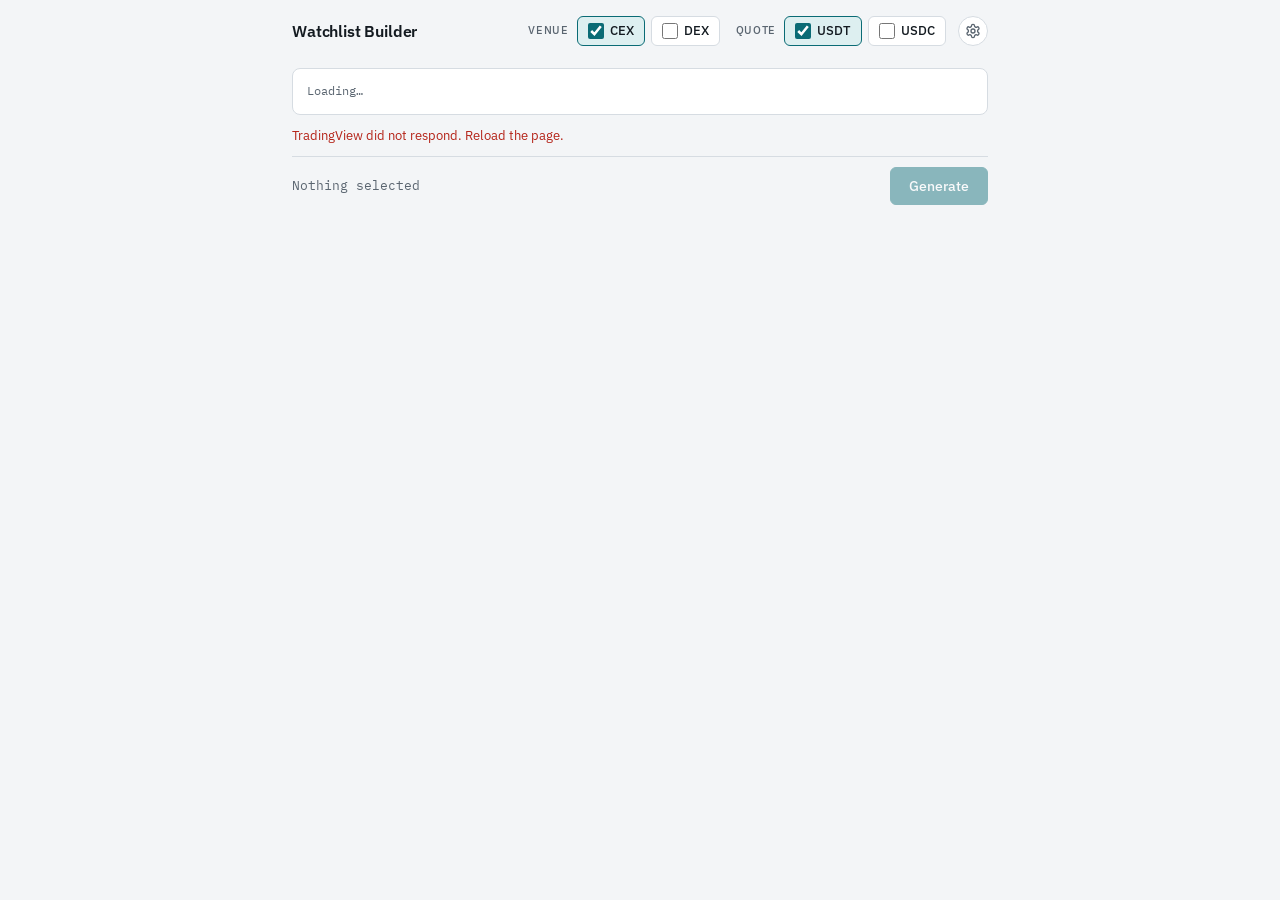
==== commit 00ad1e76: "Replace the log panel with a Listed filter (All / 1d / 7d / 30d) New listings now go through the sam" ====
--- a/index.html
+++ b/index.html
@@ -4,7 +4,7 @@
 <meta charset="utf-8">
 <meta name="viewport" content="width=device-width, initial-scale=1, viewport-fit=cover">
 <title>Watchlist Builder</title>
-<meta name="description" content="Live USDT and USDC symbol lists from crypto exchanges, ready to import into TradingView: spot, perps, futures, TradFi">
+<meta name="description" content="Live USDT and USDC symbol lists from crypto exchanges, ready to import into TradingView: spot, perps, TradFi">
 <script>
   // Settings are remembered for this site in this browser only (localStorage "wb-settings").
   // The theme is applied here, before first paint; "auto" follows the system.
@@ -42,21 +42,8 @@
 .name { grid-area: name; margin: 0; font-size: 16px; font-weight: 600; letter-spacing: -0.01em; white-space: nowrap; overflow: hidden; text-overflow: ellipsis; }
 .opts { grid-area: quote; display: flex; flex-wrap: wrap; align-items: center; gap: 8px 16px; }
 .field { display: flex; align-items: center; gap: 8px; }
-.gearwrap { grid-area: gear; position: relative; display: flex; gap: 8px; }
-.pop.log { width: min(380px, calc(100vw - 24px)); max-height: min(65vh, 520px); overflow: auto; align-content: start; }
-.logbody { display: grid; gap: 4px; }
-.day summary { display: flex; align-items: baseline; gap: 10px; padding: 6px 0; cursor: pointer; font-size: 13px; list-style: none; }
-.day summary::-webkit-details-marker { display: none; }
-.day summary::before { content: "▸"; color: var(--muted); font-size: 11px; width: 10px; }
-.day[open] summary::before { content: "▾"; }
-.day .d { font-weight: 600; min-width: 56px; }
-.day .plus, .day .minus { font-family: var(--f-mono); font-size: 12px; }
-.day .plus { color: var(--accent); }
-.day .minus { color: var(--error); }
-.day .src { margin-left: auto; font-size: 11px; color: var(--muted); }
-.day .grp { display: grid; gap: 4px; padding: 2px 0 10px 20px; }
-.day .grp-head { display: flex; align-items: center; justify-content: space-between; font-size: 11px; text-transform: uppercase; letter-spacing: 0.05em; color: var(--muted); }
-.day .syms { font-family: var(--f-mono); font-size: 11.5px; line-height: 1.5; overflow-wrap: anywhere; }
+.gearwrap { grid-area: gear; position: relative; display: flex; }
+
 @media (max-width: 680px) {
   .top { grid-template-columns: minmax(0, 1fr) auto; grid-template-areas: "name gear" "quote quote"; }
   .opts { justify-self: start; }
@@ -166,13 +153,6 @@
       </div>
     </div>
     <div class="gearwrap">
-      <button type="button" class="icon" id="logbtn" aria-label="Changes" aria-expanded="false" aria-controls="changes">
-        <svg viewBox="0 0 24 24" fill="none" stroke="currentColor" stroke-width="2" stroke-linecap="round" stroke-linejoin="round" aria-hidden="true"><path d="M3 12a9 9 0 1 0 9-9 9.75 9.75 0 0 0-6.74 2.74L3 8"/><path d="M3 3v5h5"/><path d="M12 7v5l4 2"/></svg>
-      </button>
-      <div class="pop log" id="changes" role="group" aria-label="Changes" hidden>
-        <span class="lbl">Changes</span>
-        <div id="logbody" class="logbody"><p class="note">Loading…</p></div>
-      </div>
       <button type="button" class="icon" id="gear" aria-label="Settings" aria-expanded="false" aria-controls="settings">
         <svg viewBox="0 0 24 24" fill="none" stroke="currentColor" stroke-width="2" stroke-linecap="round" stroke-linejoin="round" aria-hidden="true"><path d="M12.22 2h-.44a2 2 0 0 0-2 2v.18a2 2 0 0 1-1 1.73l-.43.25a2 2 0 0 1-2 0l-.15-.08a2 2 0 0 0-2.73.73l-.22.38a2 2 0 0 0 .73 2.73l.15.1a2 2 0 0 1 1 1.72v.51a2 2 0 0 1-1 1.74l-.15.09a2 2 0 0 0-.73 2.73l.22.38a2 2 0 0 0 2.73.73l.15-.08a2 2 0 0 1 2 0l.43.25a2 2 0 0 1 1 1.73V20a2 2 0 0 0 2 2h.44a2 2 0 0 0 2-2v-.18a2 2 0 0 1 1-1.73l.43-.25a2 2 0 0 1 2 0l.15.08a2 2 0 0 0 2.73-.73l.22-.39a2 2 0 0 0-.73-2.73l-.15-.08a2 2 0 0 1-1-1.74v-.5a2 2 0 0 1 1-1.74l.15-.09a2 2 0 0 0 .73-2.73l-.22-.38a2 2 0 0 0-2.73-.73l-.15.08a2 2 0 0 1-2 0l-.43-.25a2 2 0 0 1-1-1.73V4a2 2 0 0 0-2-2z"/><circle cx="12" cy="12" r="3"/></svg>
       </button>
@@ -180,6 +160,14 @@
         <span class="lbl">Table</span>
       <label class="pop-row" for="split"><span>Split TradFi by ticker</span><input type="checkbox" id="split"></label>
       <label class="pop-row" for="fresh"><span>Hide stale (no price 7+ days)</span><input type="checkbox" id="fresh" checked></label>
+      <div class="pop-row"><span id="age-lbl">Listed</span>
+        <div class="seg" id="age" role="radiogroup" aria-labelledby="age-lbl">
+          <label><input type="radio" name="age" value="0" checked><span>All</span></label>
+          <label><input type="radio" name="age" value="1"><span>1d</span></label>
+          <label><input type="radio" name="age" value="7"><span>7d</span></label>
+          <label><input type="radio" name="age" value="30"><span>30d</span></label>
+        </div>
+      </div>
       <hr>
       <span class="lbl" id="settings-lbl">Generation</span>
         <div class="pop-row"><span id="mode-lbl">Lists</span>
@@ -288,7 +276,7 @@
 const fmt = n => n.toLocaleString("en-US");
 
 async function scan(exchanges) { // all exchanges when none are given
-  const body = { columns: ["exchange", "type", "currency", "base_currency", "centralization", "last-price-update-time"], range: [0, 300000],
+  const body = { columns: ["exchange", "type", "currency", "base_currency", "centralization", "last-price-update-time", "first_bar_time"], range: [0, 300000],
     filter: [{ left: "type", operation: "in_range", right: ["spot", "swap"] },
              { left: "currency", operation: "in_range", right: ["USDT", "USDC"] }] };
   if (exchanges) body.filter.push({ left: "exchange", operation: "in_range", right: exchanges });
@@ -300,7 +288,7 @@
   const j = await r.json();
   const staleBefore = Date.now() / 1000 - STALE_DAYS * 86400;
   return j.data.map(x => { const k = kindOf(x.d[1], x.d[3]);
-    return { s: x.s, ex: x.d[0], k, sub: k === "tradfi" ? tradfiSub(x.s) : k, q: x.d[2], v: x.d[4], stale: !(x.d[5] > staleBefore) }; });
+    return { s: x.s, ex: x.d[0], k, sub: k === "tradfi" ? tradfiSub(x.s) : k, q: x.d[2], v: x.d[4], stale: !(x.d[5] > staleBefore), first: x.d[6] || 0 }; });
 }
 
 const $ = id => document.getElementById(id);
@@ -311,11 +299,13 @@
 
 const quotes = () => new Set([...$("quotes").querySelectorAll("input:checked")].map(i => i.value));
 const cellOf = r => key(r.ex, splitOn() ? r.sub : r.k);
-const wanted = (r, qs) => qs.has(r.q) && !(r.stale && $("fresh").checked);
+// "Listed": a symbol is new when its first bar on TradingView, about its listing date, falls within the period.
+const listedSince = () => { const d = +form("age"); return d ? Date.now() / 1000 - d * 86400 : 0; };
+const wanted = (r, qs, since = listedSince()) => qs.has(r.q) && !(r.stale && $("fresh").checked) && r.first >= since;
 function recount() {
-  const qs = quotes();
+  const qs = quotes(), since = listedSince();
   counts = new Map();
-  for (const r of rows) if (wanted(r, qs)) counts.set(cellOf(r), (counts.get(cellOf(r)) || 0) + 1);
+  for (const r of rows) if (wanted(r, qs, since)) counts.set(cellOf(r), (counts.get(cellOf(r)) || 0) + 1);
 }
 const venues = () => new Set([...$("venues").querySelectorAll("input:checked")].map(i => i.value));
 function indexExchanges() {
@@ -398,7 +388,8 @@
   }
   const picked = [...selected].filter(c => enabled(...c.split("|")));
   const total = picked.reduce((s, c) => s + counts.get(c), 0);
-  $("sel").textContent = picked.length ? `${fmt(total)} symbols` : "Nothing selected";
+  const age = form("age");
+  $("sel").textContent = (picked.length ? `${fmt(total)} symbols` : "Nothing selected") + (age !== "0" ? ` · listed ≤ ${age}d` : "");
   go.disabled = !picked.length;
   out.hidden = true;
   last = null;
@@ -409,10 +400,7 @@
 
 // Clipboard API first; if the browser refuses, select the text and try the legacy copy (the selection stays visible).
 function copyText(text, ta) {
-  const fallback = () => {
-    if (!ta) { ta = Object.assign(document.createElement("textarea"), { value: text }); ta.style.cssText = "position:fixed;opacity:0"; document.body.append(ta); setTimeout(() => ta.remove(), 0); }
-    ta.focus(); ta.select(); try { document.execCommand("copy"); } catch (_) {}
-  };
+  const fallback = () => { ta.focus(); ta.select(); try { document.execCommand("copy"); } catch (_) {} };
   if (navigator.clipboard && navigator.clipboard.writeText) navigator.clipboard.writeText(text).catch(fallback);
   else fallback();
 }
@@ -548,66 +536,19 @@
 }
 
 const form = name => document.querySelector(`input[name=${name}]:checked`).value;
-const gear = $("gear"), pop = $("settings"), logBtn = $("logbtn"), logPop = $("changes");
-const PANELS = [[gear, pop], [logBtn, logPop]];
-function setPanel(btn, panel, open) {
-  for (const [b, p] of PANELS) { const on = open && p === panel; p.hidden = !on; b.setAttribute("aria-expanded", String(on)); }
-  if (open && panel === pop) pop.querySelector("input:checked").focus();
-  if (open && panel === logPop) loadLog();
-}
-for (const [b, p] of PANELS) b.addEventListener("click", () => setPanel(b, p, p.hidden));
-document.addEventListener("click", e => {
-  for (const [b, p] of PANELS) if (!p.hidden && !p.contains(e.target) && !b.contains(e.target)) setPanel(b, p, false);
-});
-document.addEventListener("keydown", e => {
-  if (e.key !== "Escape") return;
-  for (const [b, p] of PANELS) if (!p.hidden) { setPanel(b, p, false); b.focus(); }
-});
-
-// Changes log: data/log.json is written once a day by .github/workflows/snapshot.yml (see scripts/snapshot.py).
-let changes = null;
-async function loadLog() {
-  if (!changes) {
-    try { const r = await fetch("data/log.json", { cache: "no-store" }); if (!r.ok) throw 0; changes = await r.json(); }
-    catch (_) { $("logbody").replaceChildren(note("The log is not available here.")); return; }
-  }
-  renderLog();
-}
-function renderLog() {
-  if (!changes || logPop.hidden) return;
-  const vs = venues(), qs = quotes();
-  const keep = sym => vs.has(venueOf[sym.split(":")[0]] || "cex") && qs.has(sym.includes("USDC") ? "USDC" : "USDT");
-  const fmtDay = d => new Date(d + "T00:00:00Z").toLocaleDateString("en-US", { month: "short", day: "numeric", timeZone: "UTC" });
-  const days = changes.entries.map(e => ({ ...e, added: e.added.filter(keep), removed: e.removed.filter(keep) }))
-    .filter(e => e.added.length || e.removed.length);
-  const box = $("logbody");
-  box.replaceChildren();
-  if (!days.length) box.append(note("No changes for this venue and quote yet."));
-  for (const e of days) {
-    const det = document.createElement("details");
-    det.className = "day";
-    det.innerHTML = `<summary><span class="d"></span><span class="plus"></span><span class="minus"></span><span class="src"></span></summary>`;
-    det.querySelector(".d").textContent = fmtDay(e.date);
-    det.querySelector(".plus").textContent = `+${e.added.length}`;
-    det.querySelector(".minus").textContent = `−${e.removed.length}`;
-    det.querySelector(".src").textContent = e.source === "first-bar" ? "by first bar" : "";
-    for (const [label, list] of [["Added", e.added], ["Removed", e.removed]]) {
-      if (!list.length) continue;
-      const g = document.createElement("div");
-      g.className = "grp";
-      g.innerHTML = `<div class="grp-head"><span></span><button type="button" class="btn ghost">Copy</button></div><div class="syms"></div>`;
-      g.querySelector("span").textContent = label;
-      g.querySelector(".syms").textContent = list.join(", ");
-      g.querySelector("button").addEventListener("click", ev => { copyText(list.join(","), null); confirmClick(ev.currentTarget); });
-      det.append(g);
-    }
-    box.append(det);
-  }
-  box.append(Object.assign(document.createElement("p"), { className: "note", textContent: `Logged daily since ${fmtDay(changes.since)}` }));
-}
+const gear = $("gear"), pop = $("settings");
+function setPop(open) {
+  pop.hidden = !open;
+  gear.setAttribute("aria-expanded", String(open));
+  if (open) pop.querySelector("input:checked").focus();
+}
+gear.addEventListener("click", () => setPop(pop.hidden));
+document.addEventListener("click", e => { if (!pop.hidden && !pop.contains(e.target) && !gear.contains(e.target)) setPop(false); });
+document.addEventListener("keydown", e => { if (e.key === "Escape" && !pop.hidden) { setPop(false); gear.focus(); } });
+
 const STORE = "wb-settings", root = document.documentElement;
 function saveSettings() {
-  try { localStorage.setItem(STORE, JSON.stringify({ venues: [...venues()], quotes: [...quotes()], split: $("split").checked, fresh: $("fresh").checked, mode: form("mode"), sections: $("sections").checked, theme: form("theme") })); }
+  try { localStorage.setItem(STORE, JSON.stringify({ venues: [...venues()], quotes: [...quotes()], split: $("split").checked, fresh: $("fresh").checked, age: form("age"), mode: form("mode"), sections: $("sections").checked, theme: form("theme") })); }
   catch (_) {}
 }
 function restoreSettings() {
@@ -619,6 +560,7 @@
   if (typeof st.sections === "boolean") $("sections").checked = st.sections;
   if (typeof st.split === "boolean") $("split").checked = st.split;
   if (typeof st.fresh === "boolean") $("fresh").checked = st.fresh;
+  if (["0", "1", "7", "30"].includes(st.age)) document.querySelector(`input[name=age][value="${st.age}"]`).checked = true;
   document.querySelector(`input[name=theme][value=${root.dataset.theme || "auto"}]`).checked = true;
 }
 function settingsChanged() {
@@ -632,9 +574,10 @@
   if (t === "auto") delete root.dataset.theme; else root.dataset.theme = t;
   saveSettings();
 });
-$("quotes").addEventListener("change", () => { saveSettings(); recount(); refresh(); renderLog(); });
-$("venues").addEventListener("change", () => { saveSettings(); refresh(); renderLog(); });
+$("quotes").addEventListener("change", () => { saveSettings(); recount(); refresh(); });
+$("venues").addEventListener("change", () => { saveSettings(); refresh(); });
 $("fresh").addEventListener("change", () => { saveSettings(); recount(); refresh(); });
+$("age").addEventListener("change", () => { saveSettings(); recount(); refresh(); });
 // Switching the split keeps the choice: a ticked TradFi cell becomes all its sub-columns, and back.
 $("split").addEventListener("change", () => {
   const on = splitOn();
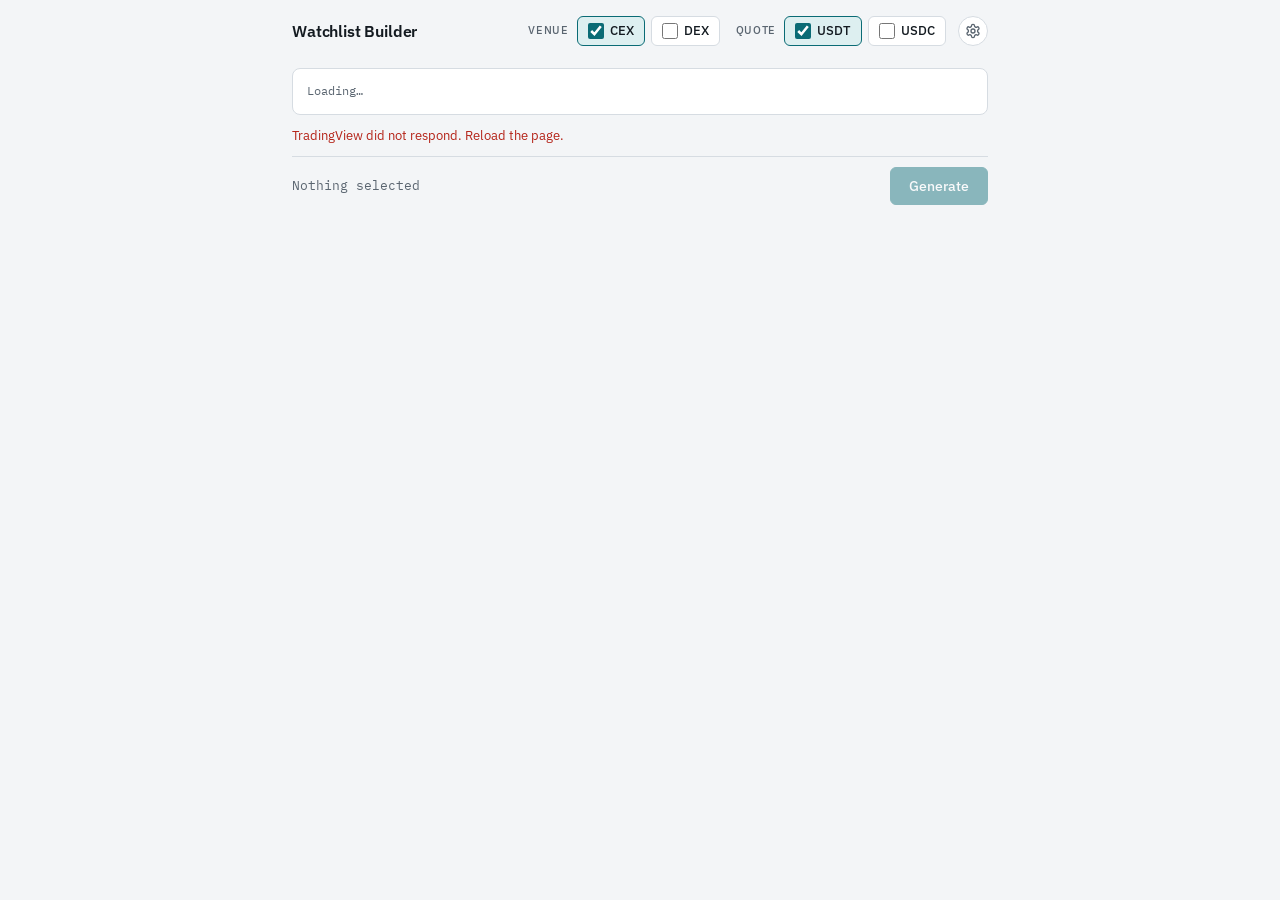
==== commit 4834c06b: "log.html: filterable changes log; shared base.css and shared.js - One row per added or removed symbo" ====
--- a/index.html
+++ b/index.html
@@ -5,36 +5,13 @@
 <meta name="viewport" content="width=device-width, initial-scale=1, viewport-fit=cover">
 <title>Watchlist Builder</title>
 <meta name="description" content="Live USDT and USDC symbol lists from crypto exchanges, ready to import into TradingView: spot, perps, TradFi">
-<script>
-  // Settings are remembered for this site in this browser only (localStorage "wb-settings").
-  // The theme is applied here, before first paint; "auto" follows the system.
-  try { const t = (JSON.parse(localStorage.getItem("wb-settings")) || {}).theme; if (t === "light" || t === "dark") document.documentElement.dataset.theme = t; } catch (_) {}
-</script>
+<script src="shared.js"></script>
 <link rel="preconnect" href="https://fonts.googleapis.com">
 <link rel="preconnect" href="https://fonts.gstatic.com" crossorigin>
 <link rel="stylesheet" href="https://fonts.googleapis.com/css2?family=IBM+Plex+Mono:wght@400&family=IBM+Plex+Sans:wght@400;500;600&display=swap">
+<link rel="stylesheet" href="base.css">
 <style>
 /* Layout: one column; quote chips, exchange × market matrix, sticky action bar, generated lists. */
-:root {
-  --bg: #F3F5F7; --surface: #FFFFFF; --fg: #131A20; --muted: #5A6570; --line: #D6DCE2; --row: #F7F9FA;
-  --accent: #0A6B75; --accent-soft: #DDEFF0; --accent-fg: #FFFFFF; --error: #B42318; --shadow: rgba(16, 24, 32, 0.14);
-  --f-body: "IBM Plex Sans", system-ui, -apple-system, "Segoe UI", sans-serif;
-  --f-mono: "IBM Plex Mono", ui-monospace, "SF Mono", Menlo, Consolas, monospace;
-  color-scheme: light;
-}
-@media (prefers-color-scheme: dark) { :root:not([data-theme="light"]) {
-  --bg: #0E1317; --surface: #151C21; --fg: #E4E9ED; --muted: #8C98A3; --line: #2A3540; --row: #182026;
-  --accent: #4DBFC9; --accent-soft: #12333A; --accent-fg: #062126; --error: #F97066; --shadow: rgba(0, 0, 0, 0.55); color-scheme: dark } }
-:root[data-theme="dark"] {
-  --bg: #0E1317; --surface: #151C21; --fg: #E4E9ED; --muted: #8C98A3; --line: #2A3540; --row: #182026;
-  --accent: #4DBFC9; --accent-soft: #12333A; --accent-fg: #062126; --error: #F97066; --shadow: rgba(0, 0, 0, 0.55); color-scheme: dark }
-* { box-sizing: border-box; }
-[hidden] { display: none !important; } /* components below set display; hidden must still win */
-body { margin: 0; background: var(--bg); color: var(--fg); font-family: var(--f-body); font-size: 14px; line-height: 1.4; }
-.wrap { max-width: 720px; margin: 0 auto;
-  padding-left: max(12px, env(safe-area-inset-left, 0px)); padding-right: max(12px, env(safe-area-inset-right, 0px));
-  display: grid; grid-template-columns: minmax(0, 1fr); gap: 12px; }
-input[type=checkbox], input[type=radio] { accent-color: var(--accent); width: 16px; height: 16px; margin: 0; flex: none; }
 /* Header: name on the left, quote choice and the settings gear on the right. */
 /* The header stays pinned while the table scrolls; the table's column headers stick right under it (--head-h). */
 .top { position: sticky; top: 0; z-index: 4; background: var(--bg); padding-block: max(16px, env(safe-area-inset-top, 0px)) 10px; display: grid; grid-template-columns: minmax(0, 1fr) auto auto; grid-template-areas: "name quote gear";
@@ -48,11 +25,6 @@
   .top { grid-template-columns: minmax(0, 1fr) auto; grid-template-areas: "name gear" "quote quote"; }
   .opts { justify-self: start; }
 }
-.grp { display: flex; flex-wrap: wrap; gap: 6px; }
-.lbl { font-size: 11px; font-weight: 500; text-transform: uppercase; letter-spacing: 0.06em; color: var(--muted); }
-.chip { display: inline-flex; align-items: center; gap: 6px; padding: 5px 10px; border: 1px solid var(--line); border-radius: 6px;
-  background: var(--surface); cursor: pointer; user-select: none; font-size: 13px; font-weight: 500; }
-.chip:has(input:checked) { border-color: var(--accent); background: var(--accent-soft); }
 .matrix { overflow: clip; border: 1px solid var(--line); border-radius: 8px; background: var(--surface); }
 /* Fixed layout: each visible market column gets 23% (or an equal share of 76% when there are many), the exchange column the rest. */
 table { width: 100%; table-layout: fixed; border-collapse: collapse; font-variant-numeric: tabular-nums; }
@@ -74,48 +46,23 @@
 .bar { position: sticky; bottom: 0; z-index: 2; display: flex; align-items: center; justify-content: space-between; gap: 12px;
   background: var(--bg); border-top: 1px solid var(--line); padding-block: 10px max(10px, env(safe-area-inset-bottom, 0px)); }
 .sel { font-size: 13px; color: var(--muted); font-family: var(--f-mono); }
-/* Round, the same height as the quote chips. */
-.icon { position: relative; width: 30px; height: 30px; display: inline-grid; place-items: center; padding: 0; border: 1px solid var(--line);
-  border-radius: 50%; background: var(--surface); color: var(--muted); cursor: pointer; }
-.icon:hover, .icon[aria-expanded="true"] { color: var(--accent); border-color: var(--accent); }
-.icon svg { width: 16px; height: 16px; }
 /* Settings: a panel that opens below the gear, right-aligned to it. */
 .pop { position: absolute; z-index: 5; right: 0; top: calc(100% + 6px); width: min(300px, calc(100vw - 24px)); display: grid; gap: 12px; padding: 12px 14px;
   background: var(--surface); border: 1px solid var(--line); border-radius: 8px; box-shadow: 0 10px 28px var(--shadow); }
 .pop hr { border: 0; border-top: 1px solid var(--line); margin: 0; }
+.pop-link { font-size: 13px; font-weight: 500; color: var(--accent); text-decoration: none; }
+.pop-link::after { content: " →"; }
+.pop-link:hover { text-decoration: underline; }
 .pop-row { display: flex; align-items: center; justify-content: space-between; gap: 12px; font-size: 13px; }
 label.pop-row { cursor: pointer; }
-.seg { display: inline-grid; grid-auto-flow: column; grid-auto-columns: 1fr; padding: 2px; border: 1px solid var(--line); border-radius: 7px; background: var(--bg); }
-.seg label { position: relative; cursor: pointer; }
-.seg input { position: absolute; opacity: 0; width: 1px; height: 1px; pointer-events: none; }
-.seg span { display: block; padding: 5px 12px; border-radius: 5px; text-align: center; font-size: 13px; font-weight: 500; color: var(--muted); }
-.seg input:checked + span { background: var(--accent); color: var(--accent-fg); }
-.seg input:focus-visible + span { outline: 2px solid var(--accent); outline-offset: 1px; }
-.btn { font: inherit; font-weight: 500; border-radius: 6px; cursor: pointer; border: 1px solid var(--accent); text-decoration: none;
-  display: inline-block; white-space: nowrap; }
-.btn.primary { background: var(--accent); color: var(--accent-fg); height: 38px; padding: 0 18px; }
-.btn.primary:disabled { opacity: 0.45; cursor: not-allowed; }
-.btn.ghost { background: transparent; color: var(--accent); padding: 4px 10px; font-size: 13px; }
-.btn.ghost:hover { background: var(--accent-soft); }
-.btn:focus-visible, .icon:focus-visible, .chip:has(input:focus-visible), label.c:has(input:focus-visible), textarea:focus-visible { outline: 2px solid var(--accent); outline-offset: -2px; }
 #out { display: grid; gap: 14px; padding-bottom: 24px; scroll-margin-top: 12px; }
 .list { display: grid; gap: 6px; }
 .list-head { display: flex; flex-wrap: wrap; align-items: center; gap: 6px 10px; }
 .list-head h2 { font-size: 14px; font-weight: 600; margin: 0; }
 .list-head .n { font-family: var(--f-mono); font-size: 12px; color: var(--muted); }
 .list-head .acts { margin-left: auto; display: flex; gap: 6px; align-items: center; }
-/* Click feedback on Copy / Download: a crisp press, then a filled check mark for a moment; no text, no fade. */
-.btn.ghost { position: relative; transition: transform 60ms ease-out; }
-.btn.ghost:active { transform: scale(0.96); }
-.btn.ghost.done { background: var(--accent); border-color: var(--accent); color: transparent; }
-.btn.ghost.done::after { content: ""; position: absolute; inset: 0; margin: auto; width: 14px; height: 14px; background: var(--accent-fg);
-  -webkit-mask: url("data:image/svg+xml;utf8,<svg xmlns='http://www.w3.org/2000/svg' viewBox='0 0 24 24' fill='none' stroke='black' stroke-width='3.2' stroke-linecap='round' stroke-linejoin='round'><path d='M20 6 9 17l-5-5'/></svg>") center / contain no-repeat;
-          mask: url("data:image/svg+xml;utf8,<svg xmlns='http://www.w3.org/2000/svg' viewBox='0 0 24 24' fill='none' stroke='black' stroke-width='3.2' stroke-linecap='round' stroke-linejoin='round'><path d='M20 6 9 17l-5-5'/></svg>") center / contain no-repeat; }
-@media (prefers-reduced-motion: reduce) { .btn.ghost { transition: none; } .btn.ghost:active { transform: none; } }
 textarea { width: 100%; height: 64px; resize: vertical; font-family: var(--f-mono); font-size: 11.5px; line-height: 1.45;
   padding: 8px 10px; border: 1px solid var(--line); border-radius: 6px; background: var(--surface); color: var(--fg); }
-.note { font-size: 12.5px; color: var(--muted); margin: 0; }
-.note.error { color: var(--error); }
 table.dense td label.c, table.dense thead th:not(:first-child) label.c { flex-direction: column; justify-content: center; gap: 3px; min-height: 44px; padding-left: 2px; padding-right: 2px; }
 @media (max-width: 600px) {
   table.dense thead th { vertical-align: top; } /* checkboxes on one line, labels hang below */
@@ -186,6 +133,8 @@
             <label><input type="radio" name="theme" value="dark"><span>Dark</span></label>
           </div>
         </div>
+        <hr>
+        <a class="pop-link" href="log.html">Changes log</a>
       </div>
     </div>
   </header>
@@ -212,18 +161,6 @@
 const SCANNER = "https://scanner.tradingview.com/crypto/scan";
 const TV_LIMIT = 1000; // symbols per TradingView watchlist
 const STALE_DAYS = 7;  // "Hide stale": no price from TradingView for this long (a dead feed, a delisted pair)
-const KNOWN = [ // display names; these CEXes lead in this order, every other exchange follows by symbol count
-  ["BINANCE", "Binance"], ["BYBIT", "Bybit"], ["OKX", "OKX"], ["BITGET", "Bitget"], ["GATE", "Gate"], ["MEXC", "MEXC"],
-  ["KUCOIN", "KuCoin"], ["BINGX", "BingX"], ["HTX", "HTX"], ["COINBASE", "Coinbase"], ["KRAKEN", "Kraken"],
-  ["CRYPTOCOM", "Crypto.com"], ["UPBIT", "Upbit"], ["BITHUMB", "Bithumb"], ["BITFINEX", "Bitfinex"], ["WHITEBIT", "WhiteBIT"],
-  ["COINEX", "CoinEx"], ["LBANK", "LBank"], ["XTCOM", "XT.com"], ["PHEMEX", "Phemex"], ["BLOFIN", "BloFin"],
-  ["BITUNIX", "Bitunix"], ["WEEX", "WEEX"], ["TOOBIT", "Toobit"], ["ZOOMEX", "Zoomex"], ["KCEX", "KCEX"],
-  ["PIONEX", "Pionex"], ["DERIBIT", "Deribit"], ["WOONETWORK", "WOO X"], ["BTSE", "BTSE"], ["BYDFI", "BYDFi"],
-  ["BTCC", "BTCC"], ["COINW", "CoinW"], ["DEEPCOIN", "Deepcoin"], ["DELTAIN", "Delta India"], ["COINSWITCH", "CoinSwitch"],
-  ["POLONIEX", "Poloniex"], ["BITVAVO", "Bitvavo"], ["BITKUB", "Bitkub"], ["GEMINI", "Gemini"], ["BINANCEUS", "Binance.US"],
-  ["BITRUE", "Bitrue"], ["BITSTAMP", "Bitstamp"], ["COINJAR", "CoinJar"], ["BITAZZA", "Bitazza"], ["BITSO", "Bitso"],
-  ["BITFLYER", "bitFlyer"],
-];
 const BASE_KINDS = [["spot", "Spot"], ["perp", "Perps"]]; // dated futures left out: few under USDT/USDC, and they expire
 const TRADFI = [["tradfi", "TradFi"]];
 const TRADFI_SPLIT = [["stock", "Stocks"], ["index", "Indices"], ["metal", "Metals"], ["cmdty", "Commod."], ["fx", "FX"]];
@@ -246,30 +183,6 @@
   const root = symbol.split(":")[1].replace(/(USDT|USDC)(\.P|\d{2}[A-Z]\d{4})?$/, "");
   return (TF_RULES.find(([, re]) => re.test(root)) || ["stock"])[0];
 }
-const NAME = Object.fromEntries(KNOWN), RANK = Object.fromEntries(KNOWN.map(([id], i) => [id, i]));
-// DEX ids glue protocol, version and chain together (PANCAKESWAP3BSC); split them for display.
-// Unknown parts fall back to the raw id, so a new DEX still shows up, just less prettily.
-const DEX_PROTOCOLS = [["PANCAKESWAP", "PancakeSwap"], ["UNISWAP", "Uniswap"], ["RAYDIUM", "Raydium"], ["CURVE", "Curve"],
-  ["CAMELOT", "Camelot"], ["PULSEX", "PulseX"], ["KATANA", "Katana"], ["STONFI", "STON.fi"], ["QUICKSWAP", "QuickSwap"],
-  ["SUSHISWAP", "SushiSwap"], ["VELODROME", "Velodrome"], ["AERODROME", "Aerodrome"], ["METEORA", "Meteora"], ["TRADERJOE", "Trader Joe"],
-  ["SPOOKYSWAP", "SpookySwap"], ["SUNSWAP", "SunSwap"], ["ORCA", "Orca"], ["CETUS", "Cetus"], ["BLUEFIN", "Bluefin"], ["DEDUST", "DeDust"],
-  ["BISWAP", "Biswap"], ["BASESWAP", "BaseSwap"], ["PANGOLIN", "Pangolin"], ["PHARAOH", "Pharaoh"], ["HONEYSWAP", "Honeyswap"],
-  ["MMFINANCE", "MM Finance"], ["VVSFINANCE", "VVS Finance"], ["VVS", "VVS Finance"], ["SYNCSWAP", "SyncSwap"], ["BLACKHOLE", "Blackhole"],
-  ["LFJ", "LFJ"], ["TURBOSFINANCE", "Turbos Finance"], ["RAMSES", "Ramses"], ["ZKSWAP", "ZKSwap"]];
-const DEX_CHAINS = [["ETH", "Ethereum"], ["BSC", "BNB Chain"], ["BASE", "Base"], ["ARBITRUM", "Arbitrum"], ["POLYGON", "Polygon"],
-  ["OPTIMISM", "Optimism"], ["AVALANCHE", "Avalanche"], ["ZKSYNC", "zkSync"], ["UNICHAIN", "Unichain"]];
-const DEX_VARIANTS = { "2DOT2": "v2.2", CLMM: "CLMM", CPMM: "CPMM", DLMM: "DLMM", DYN: "Dynamic", SLIPSTREAM: "Slipstream" };
-function exParts(ex) {
-  if (NAME[ex]) return { title: NAME[ex], sub: "" };
-  const p = DEX_PROTOCOLS.find(([id]) => ex.startsWith(id));
-  if (!p) return { title: ex, sub: "" };
-  let rest = ex.slice(p[0].length);
-  const c = DEX_CHAINS.find(([id]) => rest.endsWith(id));
-  if (c) rest = rest.slice(0, -c[0].length);
-  const variant = /^\d+$/.test(rest) ? `v${rest}` : DEX_VARIANTS[rest] ?? rest;
-  return { title: p[1], sub: [variant, c && c[1]].filter(Boolean).join(" · ") };
-}
-const exName = ex => { const { title, sub } = exParts(ex); return sub ? `${title} ${sub}` : title; };
 
 const kindOf = (type, base) => type === "spot" ? "spot" : !base ? "tradfi" : "perp";
 const key = (ex, k) => `${ex}|${k}`;
--- a/base.css
+++ b/base.css
@@ -0,0 +1,54 @@
+/* Shared by index.html and log.html: palette (light, dark, explicit theme), base type, chips, segmented toggles, buttons. */
+:root {
+  --bg: #F3F5F7; --surface: #FFFFFF; --fg: #131A20; --muted: #5A6570; --line: #D6DCE2; --row: #F7F9FA;
+  --accent: #0A6B75; --accent-soft: #DDEFF0; --accent-fg: #FFFFFF; --error: #B42318; --shadow: rgba(16, 24, 32, 0.14);
+  --f-body: "IBM Plex Sans", system-ui, -apple-system, "Segoe UI", sans-serif;
+  --f-mono: "IBM Plex Mono", ui-monospace, "SF Mono", Menlo, Consolas, monospace;
+  color-scheme: light;
+}
+@media (prefers-color-scheme: dark) { :root:not([data-theme="light"]) {
+  --bg: #0E1317; --surface: #151C21; --fg: #E4E9ED; --muted: #8C98A3; --line: #2A3540; --row: #182026;
+  --accent: #4DBFC9; --accent-soft: #12333A; --accent-fg: #062126; --error: #F97066; --shadow: rgba(0, 0, 0, 0.55); color-scheme: dark } }
+:root[data-theme="dark"] {
+  --bg: #0E1317; --surface: #151C21; --fg: #E4E9ED; --muted: #8C98A3; --line: #2A3540; --row: #182026;
+  --accent: #4DBFC9; --accent-soft: #12333A; --accent-fg: #062126; --error: #F97066; --shadow: rgba(0, 0, 0, 0.55); color-scheme: dark }
+* { box-sizing: border-box; }
+[hidden] { display: none !important; } /* components below set display; hidden must still win */
+body { margin: 0; background: var(--bg); color: var(--fg); font-family: var(--f-body); font-size: 14px; line-height: 1.4; }
+.wrap { max-width: 720px; margin: 0 auto;
+  padding-left: max(12px, env(safe-area-inset-left, 0px)); padding-right: max(12px, env(safe-area-inset-right, 0px));
+  display: grid; grid-template-columns: minmax(0, 1fr); gap: 12px; }
+input[type=checkbox], input[type=radio] { accent-color: var(--accent); width: 16px; height: 16px; margin: 0; flex: none; }
+.grp { display: flex; flex-wrap: wrap; gap: 6px; }
+.lbl { font-size: 11px; font-weight: 500; text-transform: uppercase; letter-spacing: 0.06em; color: var(--muted); }
+.chip { display: inline-flex; align-items: center; gap: 6px; padding: 5px 10px; border: 1px solid var(--line); border-radius: 6px;
+  background: var(--surface); cursor: pointer; user-select: none; font-size: 13px; font-weight: 500; }
+.chip:has(input:checked) { border-color: var(--accent); background: var(--accent-soft); }
+/* Round, the same height as the quote chips. */
+.icon { position: relative; width: 30px; height: 30px; display: inline-grid; place-items: center; padding: 0; border: 1px solid var(--line);
+  border-radius: 50%; background: var(--surface); color: var(--muted); cursor: pointer; }
+.icon:hover, .icon[aria-expanded="true"] { color: var(--accent); border-color: var(--accent); }
+.icon svg { width: 16px; height: 16px; }
+.seg { display: inline-grid; grid-auto-flow: column; grid-auto-columns: 1fr; padding: 2px; border: 1px solid var(--line); border-radius: 7px; background: var(--bg); }
+.seg label { position: relative; cursor: pointer; }
+.seg input { position: absolute; opacity: 0; width: 1px; height: 1px; pointer-events: none; }
+.seg span { display: block; padding: 5px 12px; border-radius: 5px; text-align: center; font-size: 13px; font-weight: 500; color: var(--muted); }
+.seg input:checked + span { background: var(--accent); color: var(--accent-fg); }
+.seg input:focus-visible + span { outline: 2px solid var(--accent); outline-offset: 1px; }
+.btn { font: inherit; font-weight: 500; border-radius: 6px; cursor: pointer; border: 1px solid var(--accent); text-decoration: none;
+  display: inline-block; white-space: nowrap; }
+.btn.primary { background: var(--accent); color: var(--accent-fg); height: 38px; padding: 0 18px; }
+.btn.primary:disabled { opacity: 0.45; cursor: not-allowed; }
+.btn.ghost { background: transparent; color: var(--accent); padding: 4px 10px; font-size: 13px; }
+.btn.ghost:hover { background: var(--accent-soft); }
+.btn:focus-visible, .icon:focus-visible, .chip:has(input:focus-visible), label.c:has(input:focus-visible), textarea:focus-visible { outline: 2px solid var(--accent); outline-offset: -2px; }
+/* Click feedback on Copy / Download: a crisp press, then a filled check mark for a moment; no text, no fade. */
+.btn.ghost { position: relative; transition: transform 60ms ease-out; }
+.btn.ghost:active { transform: scale(0.96); }
+.btn.ghost.done { background: var(--accent); border-color: var(--accent); color: transparent; }
+.btn.ghost.done::after { content: ""; position: absolute; inset: 0; margin: auto; width: 14px; height: 14px; background: var(--accent-fg);
+  -webkit-mask: url("data:image/svg+xml;utf8,<svg xmlns='http://www.w3.org/2000/svg' viewBox='0 0 24 24' fill='none' stroke='black' stroke-width='3.2' stroke-linecap='round' stroke-linejoin='round'><path d='M20 6 9 17l-5-5'/></svg>") center / contain no-repeat;
+          mask: url("data:image/svg+xml;utf8,<svg xmlns='http://www.w3.org/2000/svg' viewBox='0 0 24 24' fill='none' stroke='black' stroke-width='3.2' stroke-linecap='round' stroke-linejoin='round'><path d='M20 6 9 17l-5-5'/></svg>") center / contain no-repeat; }
+@media (prefers-reduced-motion: reduce) { .btn.ghost { transition: none; } .btn.ghost:active { transform: none; } }
+.note { font-size: 12.5px; color: var(--muted); margin: 0; }
+.note.error { color: var(--error); }
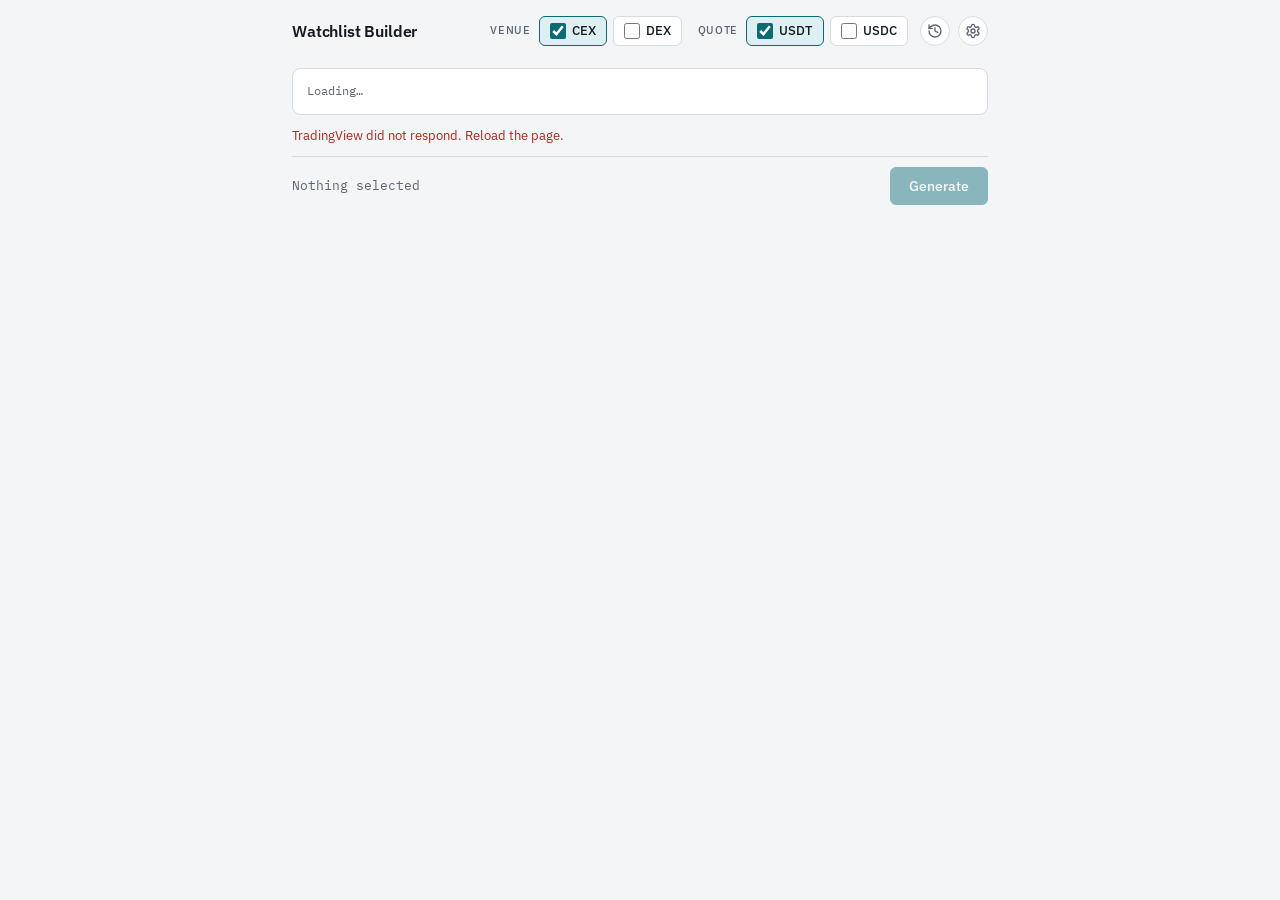
==== commit faaf6c60: "Clock icon next to the gear opens the changes log Co-Authored-By: Claude Opus 5.5 <noreply@anthropic" ====
--- a/index.html
+++ b/index.html
@@ -19,7 +19,7 @@
 .name { grid-area: name; margin: 0; font-size: 16px; font-weight: 600; letter-spacing: -0.01em; white-space: nowrap; overflow: hidden; text-overflow: ellipsis; }
 .opts { grid-area: quote; display: flex; flex-wrap: wrap; align-items: center; gap: 8px 16px; }
 .field { display: flex; align-items: center; gap: 8px; }
-.gearwrap { grid-area: gear; position: relative; display: flex; }
+.gearwrap { grid-area: gear; position: relative; display: flex; gap: 8px; }
 
 @media (max-width: 680px) {
   .top { grid-template-columns: minmax(0, 1fr) auto; grid-template-areas: "name gear" "quote quote"; }
@@ -50,9 +50,6 @@
 .pop { position: absolute; z-index: 5; right: 0; top: calc(100% + 6px); width: min(300px, calc(100vw - 24px)); display: grid; gap: 12px; padding: 12px 14px;
   background: var(--surface); border: 1px solid var(--line); border-radius: 8px; box-shadow: 0 10px 28px var(--shadow); }
 .pop hr { border: 0; border-top: 1px solid var(--line); margin: 0; }
-.pop-link { font-size: 13px; font-weight: 500; color: var(--accent); text-decoration: none; }
-.pop-link::after { content: " →"; }
-.pop-link:hover { text-decoration: underline; }
 .pop-row { display: flex; align-items: center; justify-content: space-between; gap: 12px; font-size: 13px; }
 label.pop-row { cursor: pointer; }
 #out { display: grid; gap: 14px; padding-bottom: 24px; scroll-margin-top: 12px; }
@@ -65,9 +62,10 @@
   padding: 8px 10px; border: 1px solid var(--line); border-radius: 6px; background: var(--surface); color: var(--fg); }
 table.dense td label.c, table.dense thead th:not(:first-child) label.c { flex-direction: column; justify-content: center; gap: 3px; min-height: 44px; padding-left: 2px; padding-right: 2px; }
 @media (max-width: 600px) {
-  table.dense thead th { vertical-align: top; } /* checkboxes on one line, labels hang below */
-  table.dense thead th:not(:first-child) label.c { justify-content: flex-start; }
-  table.dense thead th:first-child label.c { align-items: flex-start; }
+  /* Labels read bottom to top, so each starts at its checkbox: checkboxes sit on one line at the bottom of the header. */
+  table.dense thead th { vertical-align: bottom; }
+  table.dense thead th:not(:first-child) label.c { flex-direction: column-reverse; justify-content: flex-start; }
+  table.dense thead th:first-child label.c { align-items: flex-end; }
   table.dense thead th:not(:first-child) label.c span { writing-mode: vertical-rl; transform: rotate(180deg); max-height: 64px; }
   table.dense td .n { font-size: 10px; letter-spacing: -0.02em; }
   label.c { padding: 6px 4px; gap: 6px; }
@@ -100,6 +98,9 @@
       </div>
     </div>
     <div class="gearwrap">
+      <a class="icon" href="log.html" aria-label="Changes log" title="Changes log">
+        <svg viewBox="0 0 24 24" fill="none" stroke="currentColor" stroke-width="2" stroke-linecap="round" stroke-linejoin="round" aria-hidden="true"><path d="M3 12a9 9 0 1 0 9-9 9.75 9.75 0 0 0-6.74 2.74L3 8"/><path d="M3 3v5h5"/><path d="M12 7v5l4 2"/></svg>
+      </a>
       <button type="button" class="icon" id="gear" aria-label="Settings" aria-expanded="false" aria-controls="settings">
         <svg viewBox="0 0 24 24" fill="none" stroke="currentColor" stroke-width="2" stroke-linecap="round" stroke-linejoin="round" aria-hidden="true"><path d="M12.22 2h-.44a2 2 0 0 0-2 2v.18a2 2 0 0 1-1 1.73l-.43.25a2 2 0 0 1-2 0l-.15-.08a2 2 0 0 0-2.73.73l-.22.38a2 2 0 0 0 .73 2.73l.15.1a2 2 0 0 1 1 1.72v.51a2 2 0 0 1-1 1.74l-.15.09a2 2 0 0 0-.73 2.73l.22.38a2 2 0 0 0 2.73.73l.15-.08a2 2 0 0 1 2 0l.43.25a2 2 0 0 1 1 1.73V20a2 2 0 0 0 2 2h.44a2 2 0 0 0 2-2v-.18a2 2 0 0 1 1-1.73l.43-.25a2 2 0 0 1 2 0l.15.08a2 2 0 0 0 2.73-.73l.22-.39a2 2 0 0 0-.73-2.73l-.15-.08a2 2 0 0 1-1-1.74v-.5a2 2 0 0 1 1-1.74l.15-.09a2 2 0 0 0 .73-2.73l-.22-.38a2 2 0 0 0-2.73-.73l-.15.08a2 2 0 0 1-2 0l-.43-.25a2 2 0 0 1-1-1.73V4a2 2 0 0 0-2-2z"/><circle cx="12" cy="12" r="3"/></svg>
       </button>
@@ -133,8 +134,7 @@
             <label><input type="radio" name="theme" value="dark"><span>Dark</span></label>
           </div>
         </div>
-        <hr>
-        <a class="pop-link" href="log.html">Changes log</a>
+
       </div>
     </div>
   </header>
@@ -164,23 +164,39 @@
 const BASE_KINDS = [["spot", "Spot"], ["perp", "Perps"]]; // dated futures left out: few under USDT/USDC, and they expire
 const TRADFI = [["tradfi", "TradFi"]];
 const TRADFI_SPLIT = [["stock", "Stocks"], ["index", "Indices"], ["metal", "Metals"], ["cmdty", "Commod."], ["fx", "FX"]];
-const KIND_FULL = { spot: "Spot", perp: "Perps", tradfi: "TradFi", stock: "Stocks & ETF", index: "Indices", metal: "Metals", cmdty: "Commodities", fx: "FX" };
+const KIND_FULL = { spot: "Spot", perp: "Perps", tradfi: "TradFi", stock: "Stocks", index: "Indices", metal: "Metals", cmdty: "Commodities", fx: "FX" };
 const KIND_FILE = { spot: "spot", perp: "perps", tradfi: "tradfi", stock: "stocks", index: "indices", metal: "metals", cmdty: "commodities", fx: "fx" };
 const SUBS = TRADFI_SPLIT.map(([k]) => k);
 const splitOn = () => $("split").checked;
 const kinds = () => [...BASE_KINDS, ...(splitOn() ? TRADFI_SPLIT : TRADFI)];
-// TradingView has no subtype for TradFi, so the split guesses it from the ticker: FX pairs, metals,
-// energy and farm goods, and indices are short known lists; everything else counts as stocks and ETFs.
-// On 2026-10-22 it agreed with the exchanges' own classes for 1167 of 1170 symbols (misses: IAU, SLV, H100).
+// TradingView has no subtype for TradFi, so the split classifies by the underlying, guessed from the ticker:
+//   Stocks      one company, including leveraged funds on a single stock (TSLL, NVDL, CONL);
+//   Indices     index contracts (US500, SPX500, NAS100) and funds on a basket or an index: broad, sector,
+//               country, bond and volatility ETFs (SPY, QQQ, IWM, XLK, EWJ, TLT, UVXY), crypto funds (IBIT) too;
+//   Metals      metal contracts and metal funds (XAU, GOLD, GLD, SLV);
+//   Commodities energy, farm and freight contracts and funds (CL, NATGAS, USO, CORN, BWET), GPU compute (H100);
+//   FX          currency pairs.
+// Funds are a known list (TradingView does not flag them); a fund missing from it falls back to Stocks.
 const CCY = "USD|EUR|GBP|JPY|CHF|AUD|NZD|CAD|SGD|HKD|CNH|CNY|SEK|NOK|DKK|PLN|TRY|ZAR|MXN|BRL|ARS|INR|IDR|KRW|TWD|THB|ILS|RUB|HUF|CZK";
+const FUNDS = {
+  index: new Set(("SPY SPYM VOO IVV QQQ QLD TQQQ SQQQ SPXL UPRO UDOW DIA IWM TNA TZA SCHD VUG VGT JEPQ MAGS FNGU " +
+    "XLB XLE XLF XLI XLK XLP XLU XLV XLY SMH SOXX SOXL SOXS SOXQ KRE XBI IBB LABU IGV CIBR BOTZ AIQ ARKK ARKG IYF VFH " +
+    "XME OIH XOP URA URNM REMX COPX GDX GDXJ SIL SILJ NUGT KWEB BUG DFEN SHLD DRAM RAM LYTE NCLD " +
+    "EWH EWJ EWT EWY EWZ FXI INDA EEM EFA IEFA IEMG VGK VWO FLKR ARGT KODEX200 KORU KSTR " +
+    "TLT TBT TMF IEF LQD HYG AGG SGOV BIL USHY UVXY BVOL EVOL VOLX GVZ DXYZ IBIT BITO FBTC BITX ZCSH").split(" ")),
+  metal: new Set("GLD IAU SLV UGL AGQ".split(" ")),
+  cmdty: new Set("USO UCO BOIL GSG BWET".split(" ")),
+};
 const TF_RULES = [
   ["fx", new RegExp(`^(${CCY})(${CCY})$`)],
-  ["metal", /^(X(AU|AG|PT|PD)[A-Z]*|XCU|XAL|XNI|XPB\d*|XZN|GOLD(XAU|CIR)?|SILVER(XAG)?|PLATINUM(XPT)?|PALLADIUM(XPD)?|COPPER|ALUMIN(I)?UM(XAL)?|NICKEL(XNI)?|ZINC(XZN)?|LEAD(XPB)?)$/],
-  ["cmdty", /^(CL|BZ|NG|NGAS|NATGAS|NATURALGAS(NG)?|USOIL|UKOIL(UST\.P)?|WTIOIL|OILWTI|BRENTOIL|OILBRENT|XTI|XBR|HEATINGOIL|CORN|WHEAT|SOYBEAN|COFFEE|SUGAR|COCOA|COTTON)$/],
+  ["metal", /^(X(AU|AG|PT|PD)[A-Z]*|XCU|XAL|XNI|XPB\d*|XZN|GOLD(XAU|CIR)?|SILVER(XAG)?|PLATINUM(XPT)?|PALLADIUM(XPD)?|COPPER|ALUMIN(I)?UM(XAL)?|NICKEL(XNI)?|ZINC(XZN)?|LEAD(XPB)?|TUNGSTEN)$/],
+  ["cmdty", /^(CL|BZ|NG|NGAS|NATGAS|NATURALGAS(NG)?|USOIL|UKOIL(UST\.P)?|WTIOIL|OILWTI|BRENTOIL|OILBRENT|XTI|XBR|HEATINGOIL|CORN|WHEAT|SOYBEAN|COFFEE|SUGAR|COCOA|COTTON|H100|B200)$/],
   ["index", /^(US30|US100|US500|US2000(USD)?|NAS100|NASDAQ100|NDX100|SP500|SPX500|DJ30|DOWJONES|GER40|DE30EUR|DE40|UK100(GBP)?|FR40(EUR)?|EU50(EUR)?|JP225(USD)?|JPN225|NIKKEI225|HK50(\.P)?|HK33HKD|HSCHKD|AU200AUD|AUS200|KOSPI|KR200|NIFTY50|NIFTYBANK|RUSSELL2000|TECH100|VIX|USDOLLARINDEXDXY|DXY|COIN50|BTCDVOL|[A-Z0-9]+IXUST\.P|[BE]VIVUST\.P)$/],
 ];
 function tradfiSub(symbol) {
   const root = symbol.split(":")[1].replace(/(USDT|USDC)(\.P|\d{2}[A-Z]\d{4})?$/, "");
+  const names = [root, root.replace(/(STOCK|ETF|US)$/, "")]; // some exchanges suffix tickers: DIASTOCK, SMHUS, IBBETF
+  for (const [cls, set] of Object.entries(FUNDS)) if (names.some(n => set.has(n))) return cls;
   return (TF_RULES.find(([, re]) => re.test(root)) || ["stock"])[0];
 }
 
